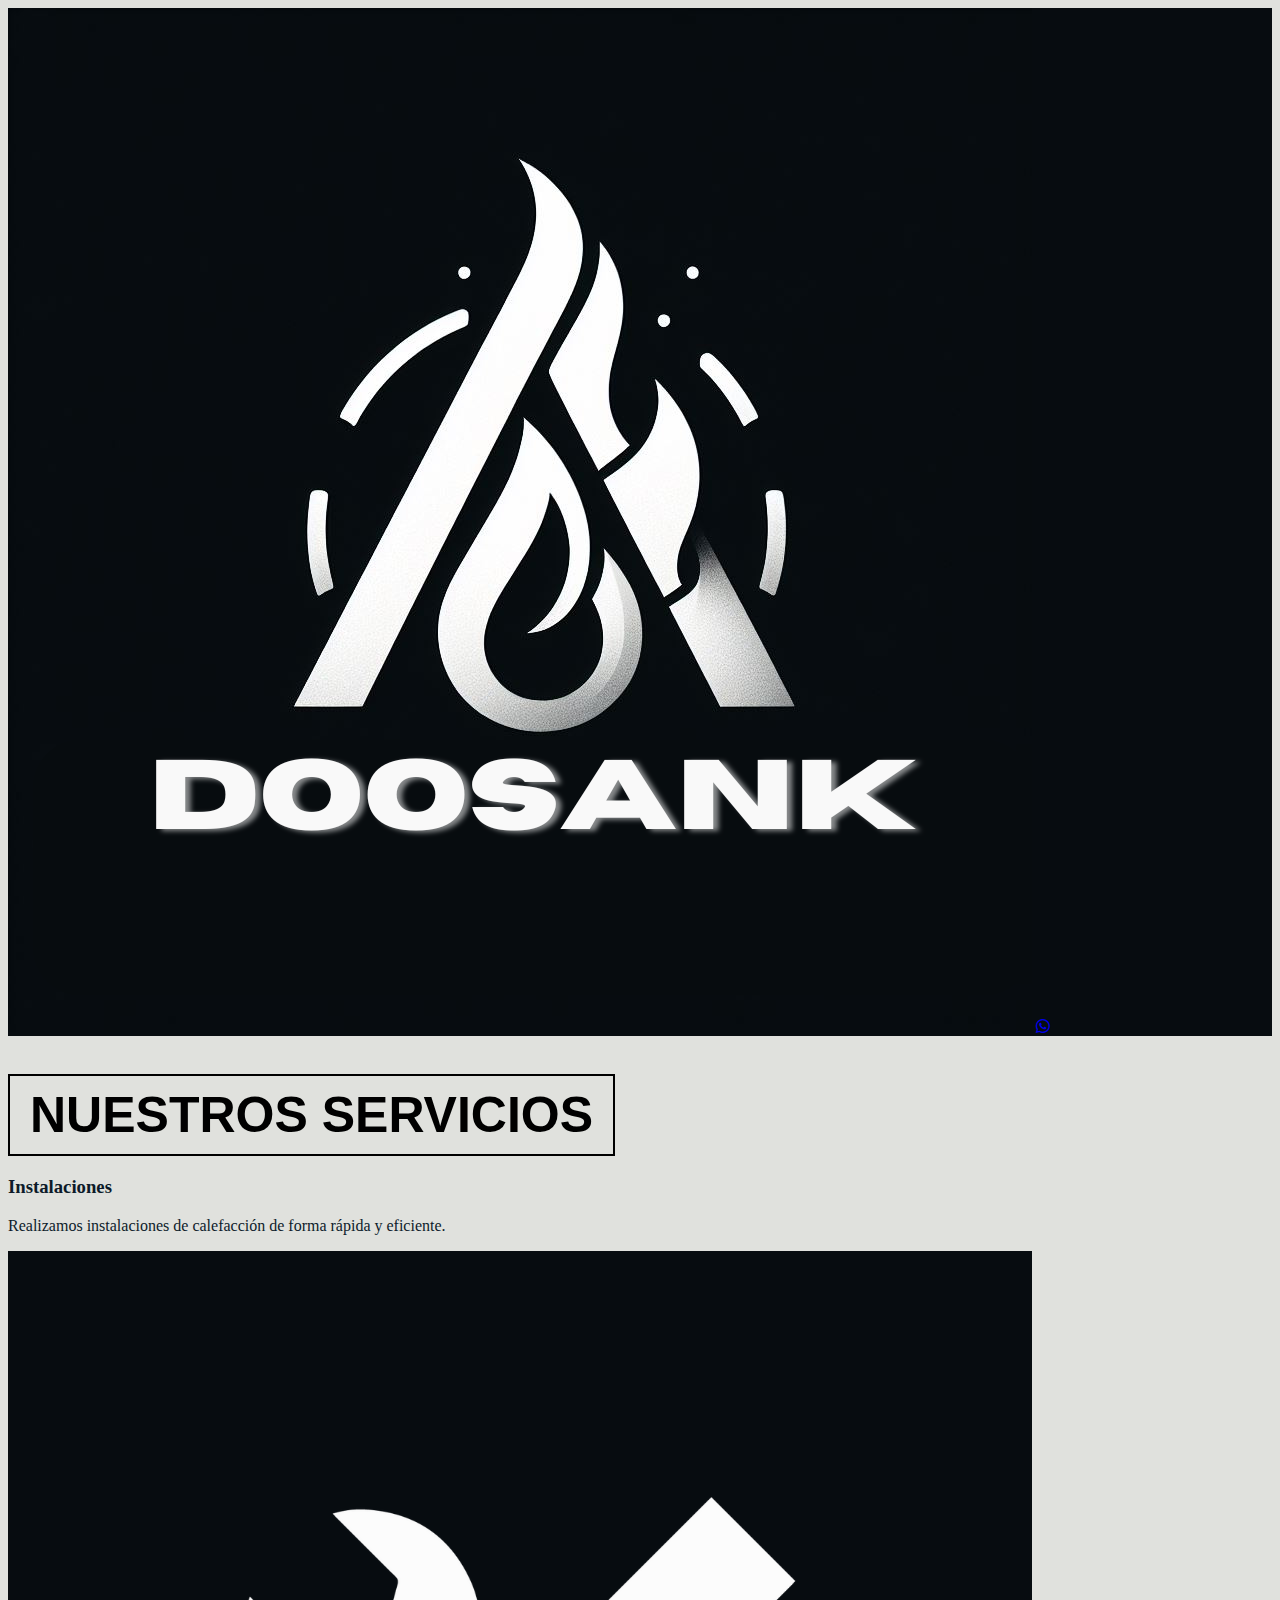
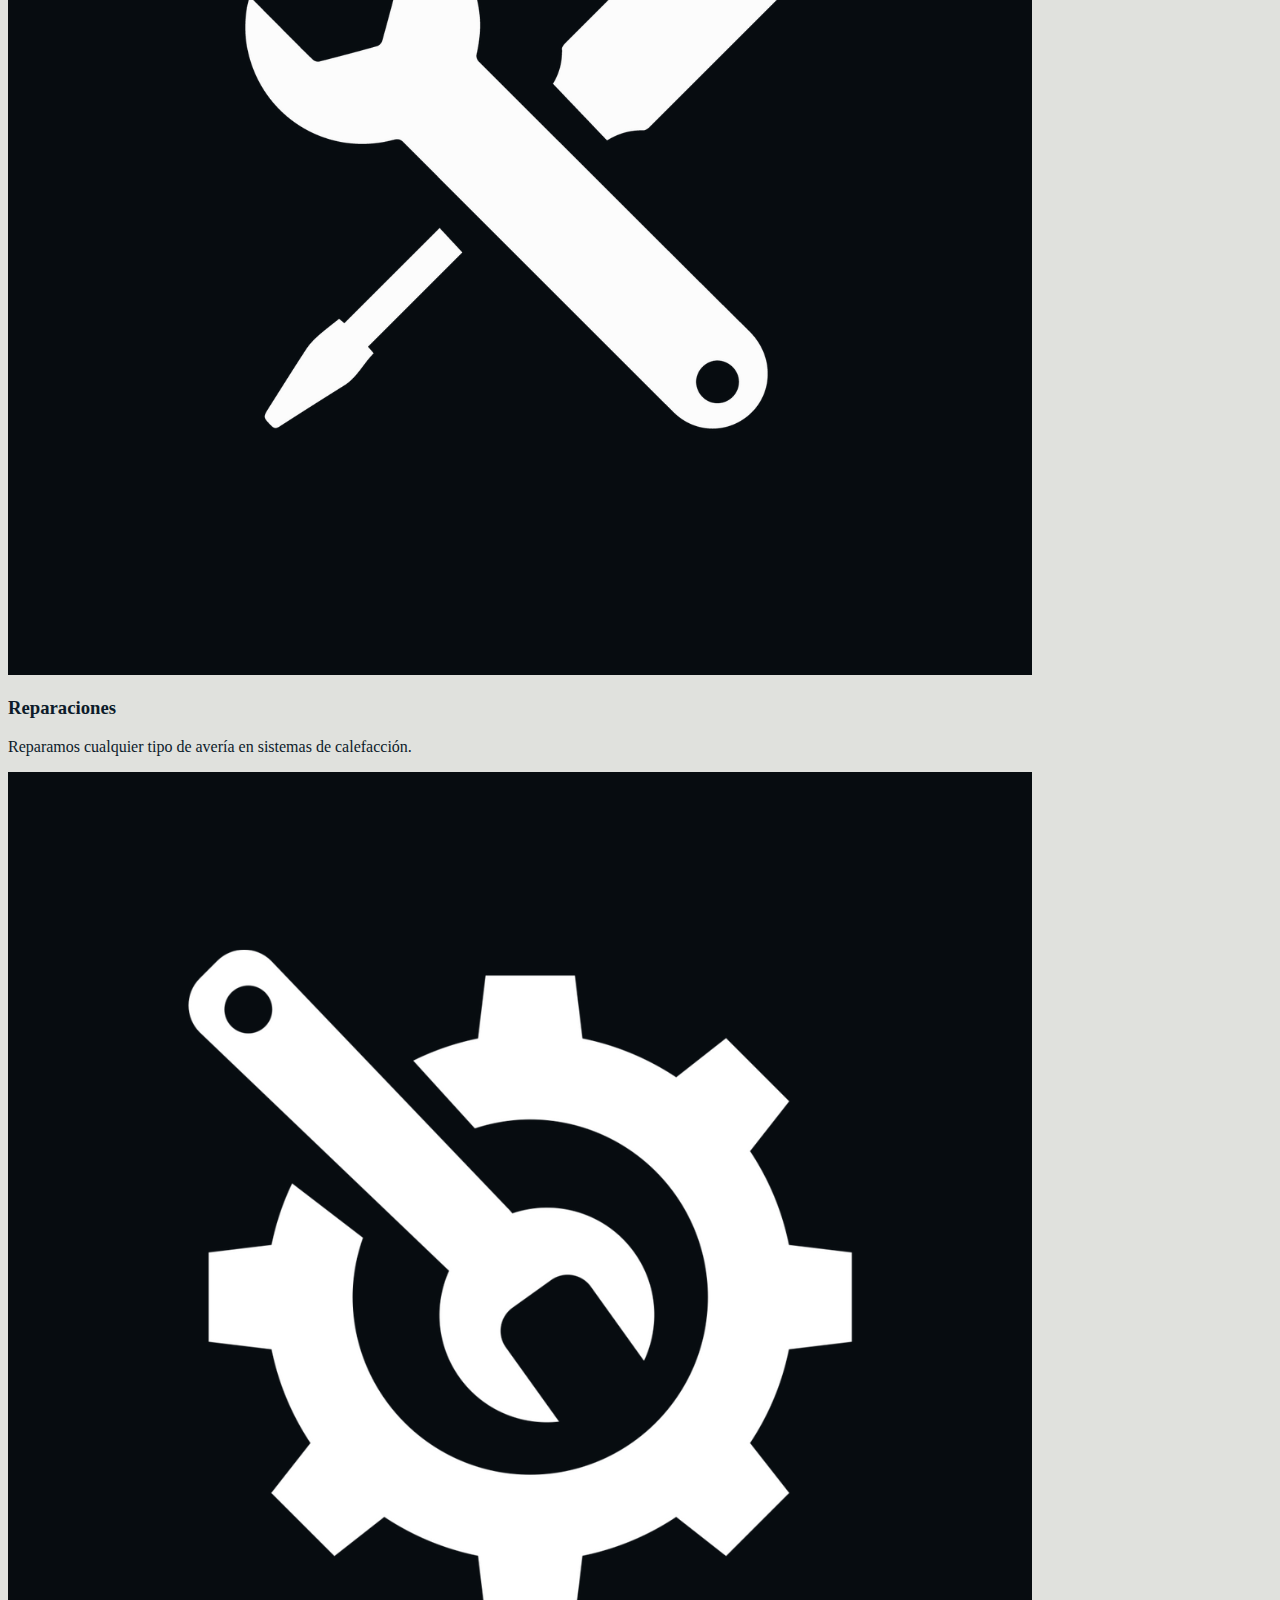
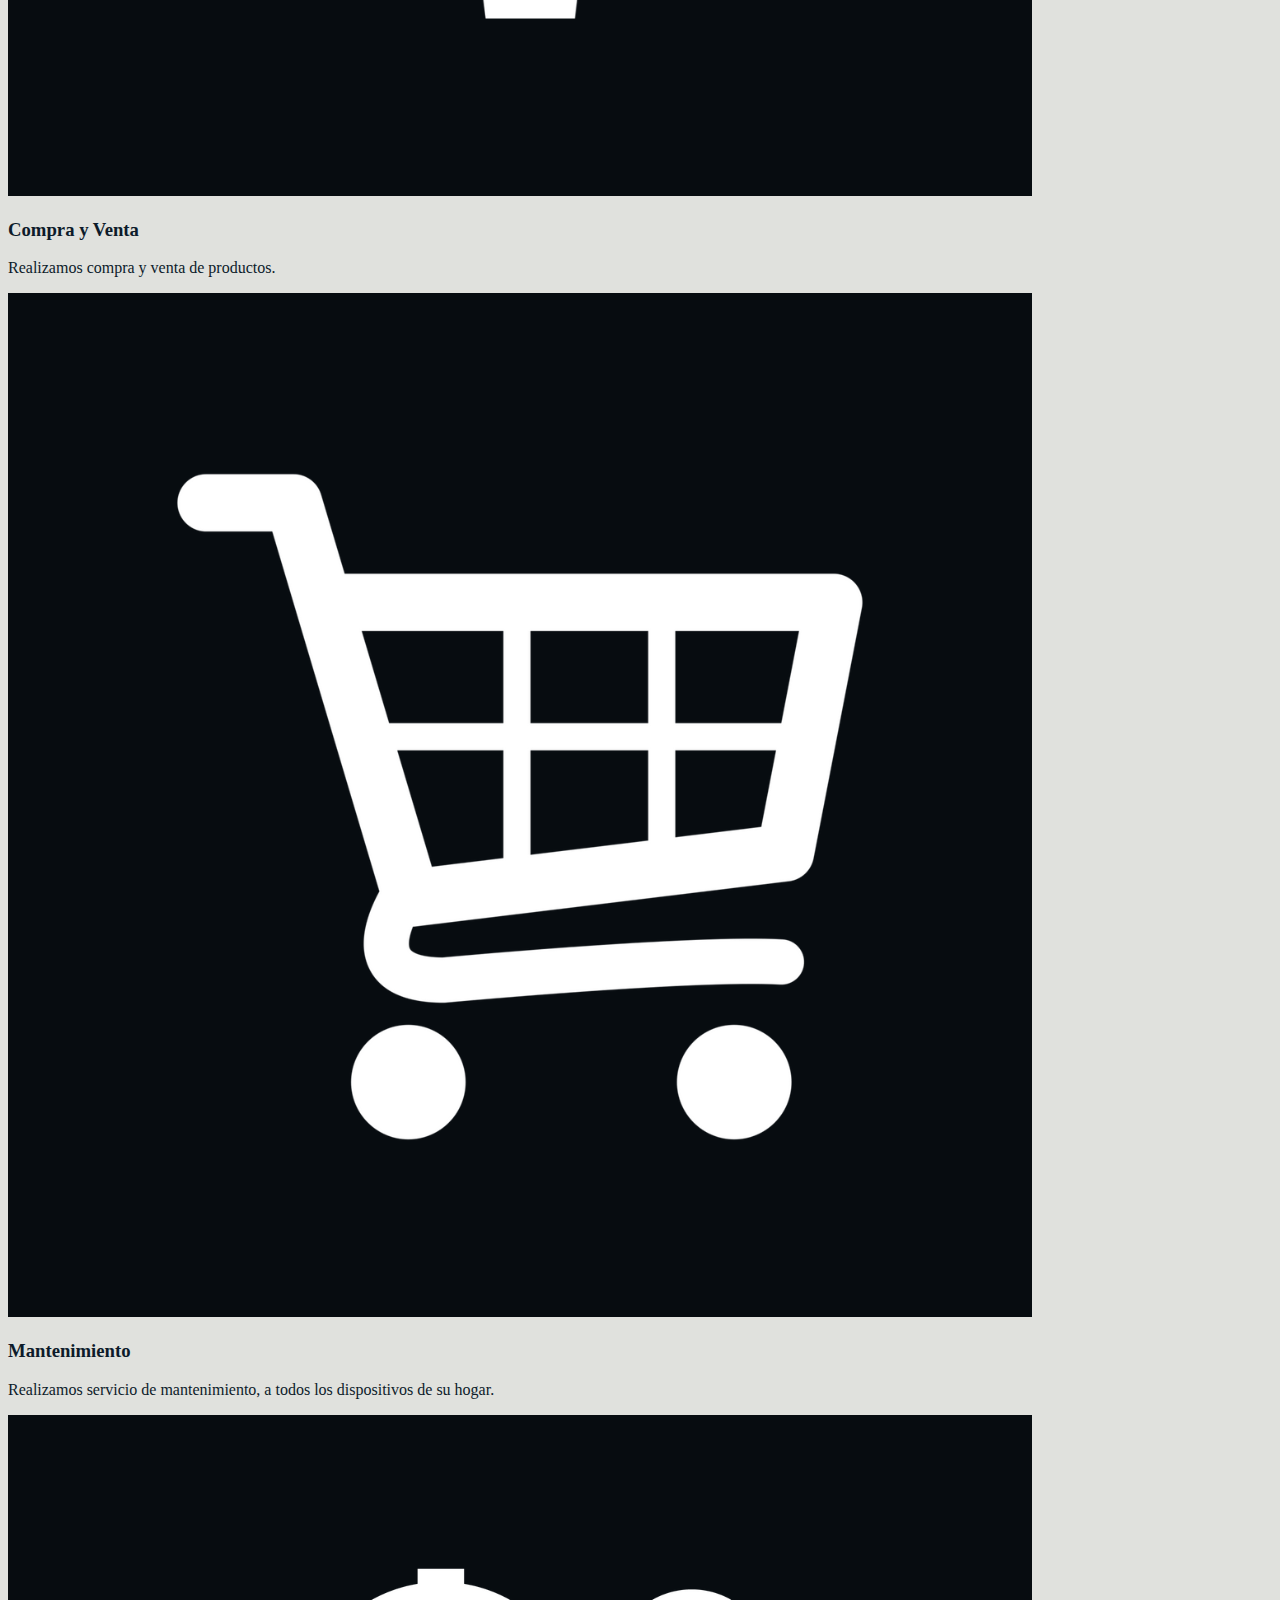
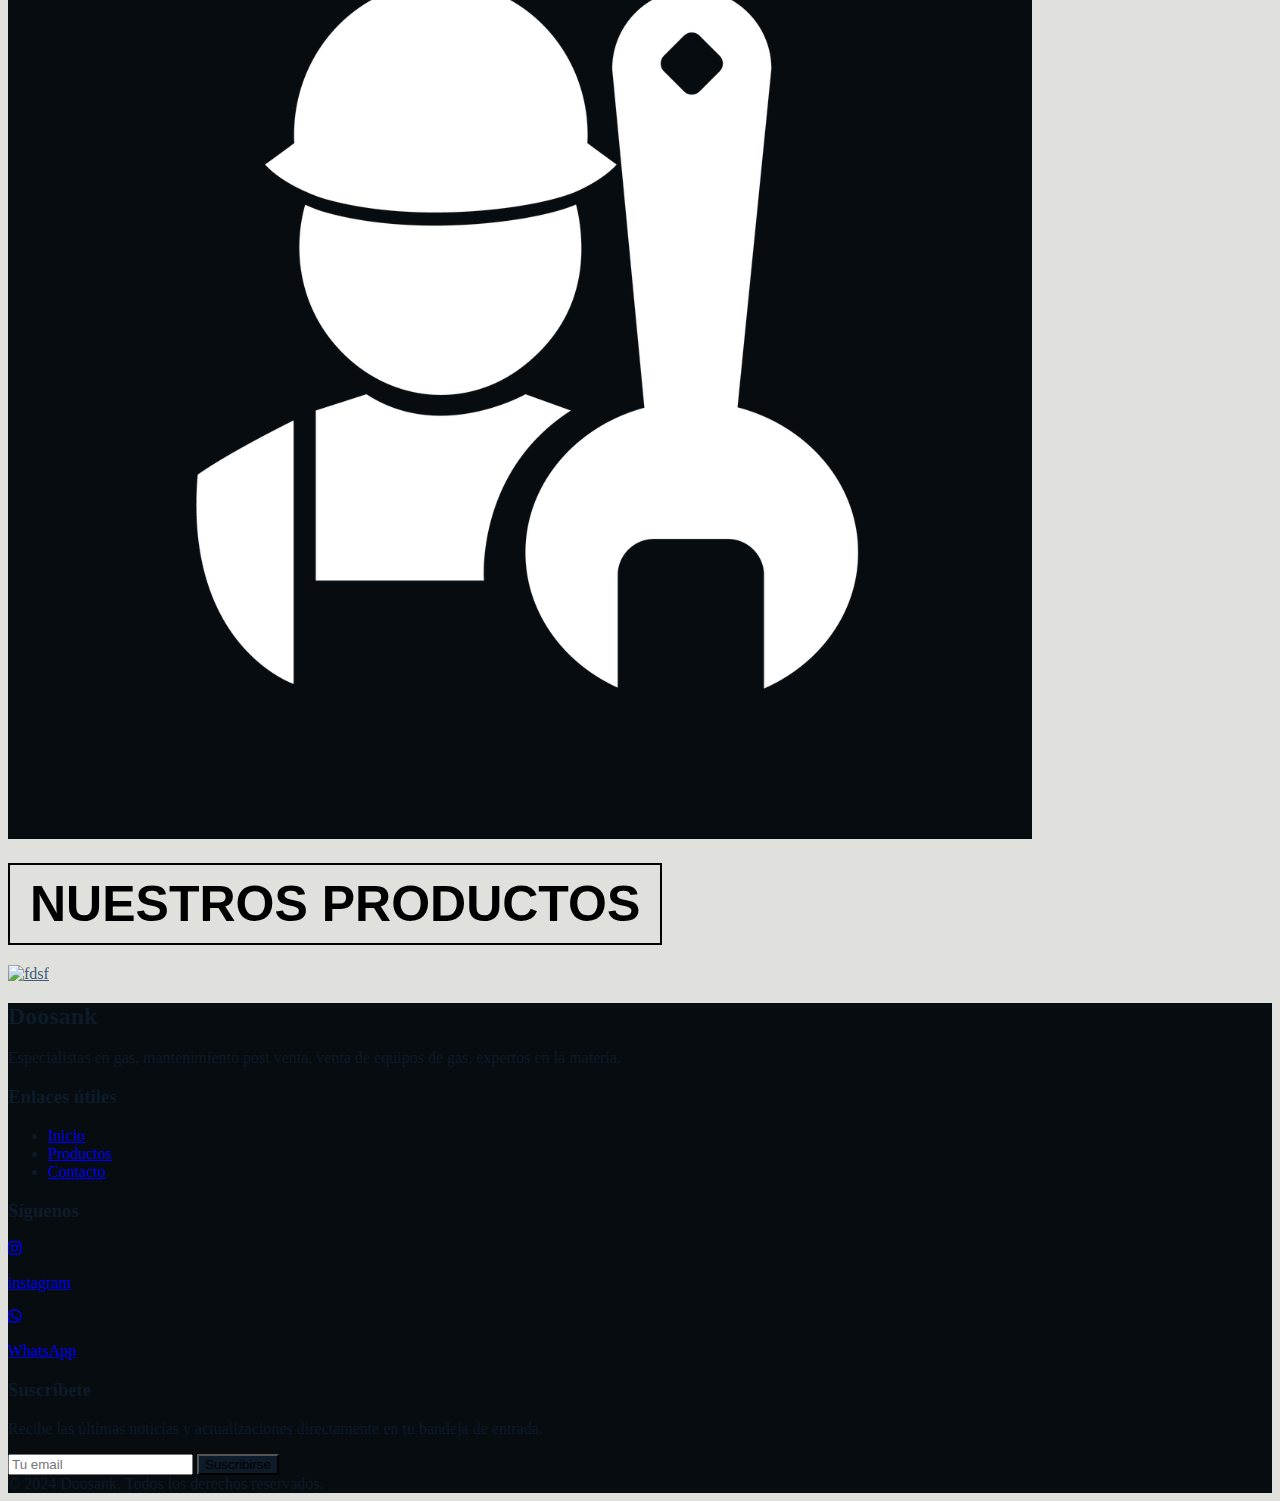
==== index.html @ a1157423 "fix the implementation." ====
<!DOCTYPE html>
<html lang="es">
<head>
    <meta charset="UTF-8">
    <meta name="viewport" content="width=device-width, initial-scale=1.0">
    <title>Doosank</title>
    <link href="https://cdn.jsdelivr.net/npm/tailwindcss@2.2.19/dist/tailwind.min.css" rel="stylesheet">
    <link rel="stylesheet" href="https://cdnjs.cloudflare.com/ajax/libs/animate.css/4.1.1/animate.min.css">
    <link rel="stylesheet" href="styles.css">
    <link rel="stylesheet" href="https://cdnjs.cloudflare.com/ajax/libs/font-awesome/6.0.0-beta3/css/all.min.css">
    <link rel="shortcut icon" href="./src/img/favicon-16x16.png" type="image/x-icon">
    <style>
        :root {
            --primary-color: #0D1B2A;
            --secondary-color: #1B263B;
            --accent-color: #415A77;
            --light-accent-color: #778DA9;
            --background-color: #E0E1DD;
        }

        .bg-primary { background-color: var(--primary-color); }
        .bg-secondary { background-color: var(--secondary-color); }
        .bg-accent { background-color: var(--accent-color); }
        .bg-light-accent { background-color: var(--light-accent-color); }
        .bg-background { background-color: var(--background-color); }
        .text-primary { color: var(--primary-color); }
        .text-secondary { color: var(--secondary-color); }
        .text-accent { color: var(--accent-color); }
        .text-light-accent { color: var(--light-accent-color); }
        .text-background { color: var(--background-color); }
        .bg-header { background-color: #070C10; }

        .card {
            transition: transform 0.3s ease;
        }

        .card:hover {
            transform: translateY(-5px);
        }

        .carousel-item {
            display: none;
        }

        .carousel-item.active {
            display: block;
        }

        .carousel-item img {
            width: 100%;
            height: auto;
            border-radius: 8px;
        }
    </style>
</head>
<body class="bg-background text-primary">
    
     <!-- Loader -->
     <div id="loader" class="fixed inset-0 bg-white flex items-center justify-center z-50">
        <div class="text-center animate-pulse">
            <img src="src/img/DOOSANK.png" alt="Doosank Logo" class="h-32 mx-auto">
            <div class="mt-4">
                <div class="w-16 h-16 border-4 border-t-4 border-primary rounded-full animate-spin"></div>
            </div>
        </div>
    </div>

    <header class="bg-header text-white py-4">
        <div class="container mx-auto flex justify-between items-center px-16">
            <img src="src/img/DOOSANK.png" alt="Doosank Logo" class="h-32">
            <!-- <a href="https://wa.me/1133349849?text=¡Hola! Me interesa el Producto 1" class="text-lg font-semibold hover:underline"><img src="./src/img/klipartz.com.png" class="h-12" alt="WhatsApp-icon"></a> -->
            <a href="https://wa.me/1133349849" class="text-gray-400 hover:text-gray-200 transition">
                <i class="fab fa-whatsapp text-6xl"></i> <!-- Se agrega text-2xl para aumentar el tamaño del ícono -->
            </a>
        </div>
    </header>

    <main class="container mx-auto py-8">
        
        <section class="card">
            <img src="./src/img/Doosank Servicios de venta.png" alt="" srcset="">
        </section>
        <section class="mb-8 text-center">
            <h2 class="text-3xl font-bold mb-4 mt-4"><button class="btn">
                Nuestros Servicios
              </button></h2>
            <div class="grid grid-cols-1 sm:grid-cols-4 gap-4">
                <div class="card bg-white p-4 rounded-lg shadow-md flex flex-col justify-between">
                    <div>
                        <h3 class="text-xl font-semibold mb-2">Instalaciones</h3>
                        <p class="text-gray-700">Realizamos instalaciones de calefacción de forma rápida y eficiente.</p>
                    </div>
                    <img src="./src/img/2.png" alt="Instalaciones" class="mt-4 rounded-lg h-48 sm:h-auto w-full object-cover">
                </div>
                <div class="card bg-white p-4 rounded-lg shadow-md flex flex-col justify-between">
                    <div>
                        <h3 class="text-xl font-semibold mb-2">Reparaciones</h3>
                        <p class="text-gray-700">Reparamos cualquier tipo de avería en sistemas de calefacción.</p>
                    </div>
                    <!-- Aquí puedes poner la imagen para Reparaciones -->
                    <img src="./src/img/3.png" alt="Reparaciones" class="mt-4 rounded-lg h-48 sm:h-auto w-full object-cover">
                </div>
                <div class="card bg-white p-4 rounded-lg shadow-md flex flex-col justify-between">
                    <div>
                        <h3 class="text-xl font-semibold mb-2">Compra y Venta</h3>
                        <p class="text-gray-700">Realizamos compra y venta de productos.</p>
                    </div>
                    <!-- Aquí puedes poner la imagen para Compra y Venta -->
                    <img src="./src/img/4.png" alt="Compra y Venta" class="mt-4 rounded-lg h-48 sm:h-auto w-full object-cover">
                </div>
                <div class="card bg-white p-4 rounded-lg shadow-md flex flex-col justify-between cardBoard">
                    <div class="cardBoard2">
                        <h3 class="text-xl font-semibold mb-2">Mantenimiento</h3>
                        <p class="text-gray-700">Realizamos servicio de mantenimiento, a todos los dispositivos de su hogar.</p>
                    </div>
                    <!-- Aquí puedes poner la imagen para Mantenimiento -->
                    <img src="./src/img/5.png" alt="Compra y Venta" class="mt-4 rounded-lg h-48 sm:h-auto w-full object-cover">
                </div>
                
            </div>
        </section>
        
        

        <section class="mb-8 text-center">
            <h2 class="text-5xl font-bold mb-4"><button class="btn">
                Nuestros Productos
              </button></h2>
              <div class="card">
                  <a href="productos.html" class="text-accent hover:underline"><img src="./src/img/doosank_venta.png" alt="fdsf" srcset=""></a>
              </div>
        </section>

       
    </main>

    <footer class="bg-header text-white py-8">
        <div class="container mx-auto px-4">
          <div class="flex flex-wrap justify-between">
            <!-- Logo y Descripción -->
            <div class="w-full md:w-1/4 mb-6 md:mb-0">
              <h2 class="text-2xl font-bold mb-4">Doosank</h2>
              <p class="text-gray-400">Especialistas en gas, mantenimiento post venta, venta de equipos de gas, expertos en la materia.</p>
            </div>
            
            <!-- Enlaces útiles -->
            <div class="w-full md:w-1/4 mb-6 md:mb-0">
              <h3 class="text-xl font-semibold mb-4">Enlaces útiles</h3>
              <ul class="space-y-2">
                <li><a href="index.html" class="text-gray-400 hover:text-gray-200 transition">Inicio</a></li>
                <li><a href="productos.html" class="text-gray-400 hover:text-gray-200 transition">Productos</a></li>
                <li><a href="https://wa.me/1133349849" class="text-gray-400 hover:text-gray-200 transition">Contacto</a></li>
              </ul>
            </div>
      
           <!-- Redes Sociales -->
            <div class="w-full md:w-1/4 mb-6 md:mb-0">
                <h3 class="text-xl font-semibold mb-4">Síguenos</h3>
                <div class="flex flex-col space-y-4">
                <a href="https://www.instagram.com" class="text-gray-400 hover:text-gray-200 transition">
                    <i class="fab fa-instagram text-2xl"></i><p>instagram</p> <!-- Se agrega text-2xl para aumentar el tamaño del ícono -->
                </a>
                <a href="https://wa.me/1133349849" class="text-gray-400 hover:text-gray-200 transition">
                    <i class="fab fa-whatsapp text-2xl"></i><p>WhatsApp</p> <!-- Se agrega text-2xl para aumentar el tamaño del ícono -->
                </a>
                </div>
            </div>

      
            <!-- Suscripción al boletín -->
            <div class="w-full md:w-1/4">
              <h3 class="text-xl font-semibold mb-4">Suscríbete</h3>
              <p class="text-gray-400 mb-4">Recibe las últimas noticias y actualizaciones directamente en tu bandeja de entrada.</p>
              <form action="#">
                <input type="email" placeholder="Tu email" class="w-full p-2 rounded mb-2 text-gray-800">
                <button type="submit" class="w-full bg-primary text-white p-2 rounded hover:bg-primary-dark transition">Suscribirse</button>
              </form>
            </div>
          </div>
      
          <!-- Derechos de autor -->
          <div class="text-center text-gray-500 mt-8">
            &copy; 2024 Doosank. Todos los derechos reservados.
          </div>
        </div>
      </footer>

    <script>
        document.addEventListener('DOMContentLoaded', function() {
        const loader = document.getElementById('loader');
        
        // Hide loader after page load
        window.addEventListener('load', function() {
            loader.style.opacity = '0';
            loader.style.transition = 'opacity 0.5s ease';
            setTimeout(() => {
                loader.style.display = 'none';
            }, 500); // match the transition duration
        });

        // Show loader on link clicks
        document.querySelectorAll('a').forEach(anchor => {
            anchor.addEventListener('click', function(event) {
                loader.style.display = 'flex';
                loader.style.opacity = '1';
                });
            });
        });
    </script>
</body>
</html>
---- styles.css ----
.btn {
    color: rgb(0, 0, 0);
    text-transform: uppercase;
    text-decoration: none;
    border: 2px solid rgb(0, 0, 0);
    padding: 10px 20px;
    font-size: 50px;
    font-weight: bold;
    background: transparent;
    position: relative;
    transition: all 1s;
    overflow: hidden;
  }
  
  .btn:hover {
    color: white;
  }
  
  .btn::before {
    content: '';
    position: absolute;
    height: 100%;
    width: 0%;
    top: 0;
    left: -40px;
    transform: skewX(45deg);
    background-color: rgb(0, 0, 0);
    z-index: -1;
    transition: all 1s;
  }
  
  .btn:hover::before {
    width: 160%;
  }


  /* before adding the img to the div with the 
"card-img" class, remove css styles 
.card-img .img::before and .card-img .img::after,
then set the desired styles for .card-img. */
.card3 {
    --font-color: #fefefe;
    --font-color-sub: #7e7e7e;
    --bg-color: #111;
    --main-color: #fefefe;
    --main-focus: #2d8cf0;
    width: 230px;
    height: 300px;
    background: var(--bg-color);
    border: 2px solid var(--main-color);
    box-shadow: 4px 4px var(--main-color);
    border-radius: 5px;
    display: flex;
    flex-direction: column;
    justify-content: flex-start;
    padding: 20px;
    gap: 10px;
    font-family: system-ui, -apple-system, BlinkMacSystemFont, 'Segoe UI', Roboto, Oxygen, Ubuntu, Cantarell, 'Open Sans', 'Helvetica Neue', sans-serif;
  }
  
  .card3:last-child {
    justify-content: flex-end;
  }
  
  .card3-img {
      /* clear and add new css */
    transition: all 0.5s;
    display: flex;
    justify-content: center;
  }
  
  .card3-img .img {
   /* delete */
    transform: scale(1);
    position: relative;
    box-sizing: border-box;
    width: 100px;
    height: 100px;
    border-top-left-radius: 80px 50px;
    border-top-right-radius: 80px 50px;
    border: 2px solid black;
    background-color: #228b22;
    background-image: linear-gradient(to top,transparent 10px,rgba(0,0,0,0.3) 10px,rgba(0,0,0,0.3) 13px,transparent 13px);
  }
  
  .card3-img .img::before {
   /* delete */
    content: '';
    position: absolute;
    width: 65px;
    height: 110px;
    margin-left: -32.5px;
    left: 50%;
    bottom: -4px;
    background-repeat: no-repeat;
    background-image: radial-gradient(ellipse at center,rgba(0,0,0,0.7) 30%,transparent 30%),linear-gradient(to top,transparent 17px,rgba(0,0,0,0.3) 17px,rgba(0,0,0,0.3) 20px,transparent 20px),linear-gradient(to right,black 2px,transparent 2px),linear-gradient(to left,black 2px,transparent 2px),linear-gradient(to top,black 2px,#228b22 2px);
    background-size: 60% 10%,100% 100%,100% 65%,100% 65%,100% 50%;
    background-position: center 3px,center bottom,center bottom,center bottom,center bottom;
    border-radius: 0 0 4px 4px;
    z-index: 2;
  }
  
  .card3-img .img::after {
   /* delete */
    content: '';
    position: absolute;
    box-sizing: border-box;
    width: 28px;
    height: 28px;
    margin-left: -14px;
    left: 50%;
    top: -13px;
    background-repeat: no-repeat;
    background-image: linear-gradient(80deg,#ffc0cb 45%,transparent 45%),linear-gradient(-175deg,#ffc0cb 45%,transparent 45%),linear-gradient(80deg,rgba(0,0,0,0.2) 51%,rgba(0,0,0,0) 51%),linear-gradient(-175deg,rgba(0,0,0,0.2) 51%,rgba(0,0,0,0) 51%),radial-gradient(circle at center,#ffa6b6 45%,rgba(0,0,0,0.2) 45%,rgba(0,0,0,0.2) 52%,rgba(0,0,0,0) 52%),linear-gradient(45deg,rgba(0,0,0,0) 48%,rgba(0,0,0,0.2) 48%,rgba(0,0,0,0.2) 52%,rgba(0,0,0,0) 52%),linear-gradient(65deg,rgba(0,0,0,0) 48%,rgba(0,0,0,0.2) 48%,rgba(0,0,0,0.2) 52%,rgba(0,0,0,0) 52%),linear-gradient(22deg,rgba(0,0,0,0) 48%,rgba(0,0,0,0.2) 48%,rgba(0,0,0,0.2) 54%,rgba(0,0,0,0) 54%);
    background-size: 100% 100%,100% 100%,100% 100%,100% 100%,100% 100%,100% 75%,100% 95%,100% 60%;
    background-position: center center;
    border-top-left-radius: 120px;
    border-top-right-radius: 10px;
    border-bottom-left-radius: 10px;
    border-bottom-right-radius: 70px;
    border-top: 2px solid black;
    border-left: 2px solid black;
    transform: rotate(45deg);
    z-index: 1;
  }
  
  .card3-title {
    font-size: 20px;
    font-weight: 500;
    text-align: center;
    color: var(--font-color);
  }
  
  .card3-subtitle {
    font-size: 14px;
    font-weight: 400;
    color: var(--font-color-sub);
  }
  
  .card3-divider {
    width: 100%;
    border: 1px solid var(--main-color);
    border-radius: 50px;
  }
  
  .card3-footer {
    display: flex;
    flex-direction: row;
    justify-content: space-between;
    align-items: center;
  }
  
  .card3-price {
    font-size: 20px;
    font-weight: 500;
    color: var(--font-color);
  }
  
  .card3-price span {
    font-size: 20px;
    font-weight: 500;
    color: var(--font-color-sub);
  }
  
  .card3-btn {
    height: 35px;
    background: var(--bg-color);
    border: 2px solid var(--main-color);
    border-radius: 5px;
    padding: 0 15px;
    transition: all 0.3s;
  }
  
  .card3-btn svg {
    width: 100%;
    height: 100%;
    fill: var(--main-color);
    transition: all 0.3s;
  }
  
  .card3-img:hover {
    transform: translateY(-3px);
  }
  
  .card3-btn:hover {
    border: 2px solid var(--main-focus);
  }
  
  .card3-btn:hover svg {
    fill: var(--main-focus);
  }
  
  .card3-btn:active {
    transform: translateY(3px);
  }
  

  @keyframes spin {
      0% { transform: rotate(0deg); }
      100% { transform: rotate(360deg); }
  }

  .animate-spin {
      animation: spin 1s linear infinite;
  }

  .animate-pulse {
      animation: pulse 1s infinite;
  }

  @keyframes pulse {
      0%, 100% { opacity: 1; }
      50% { opacity: 0.5; }
  }
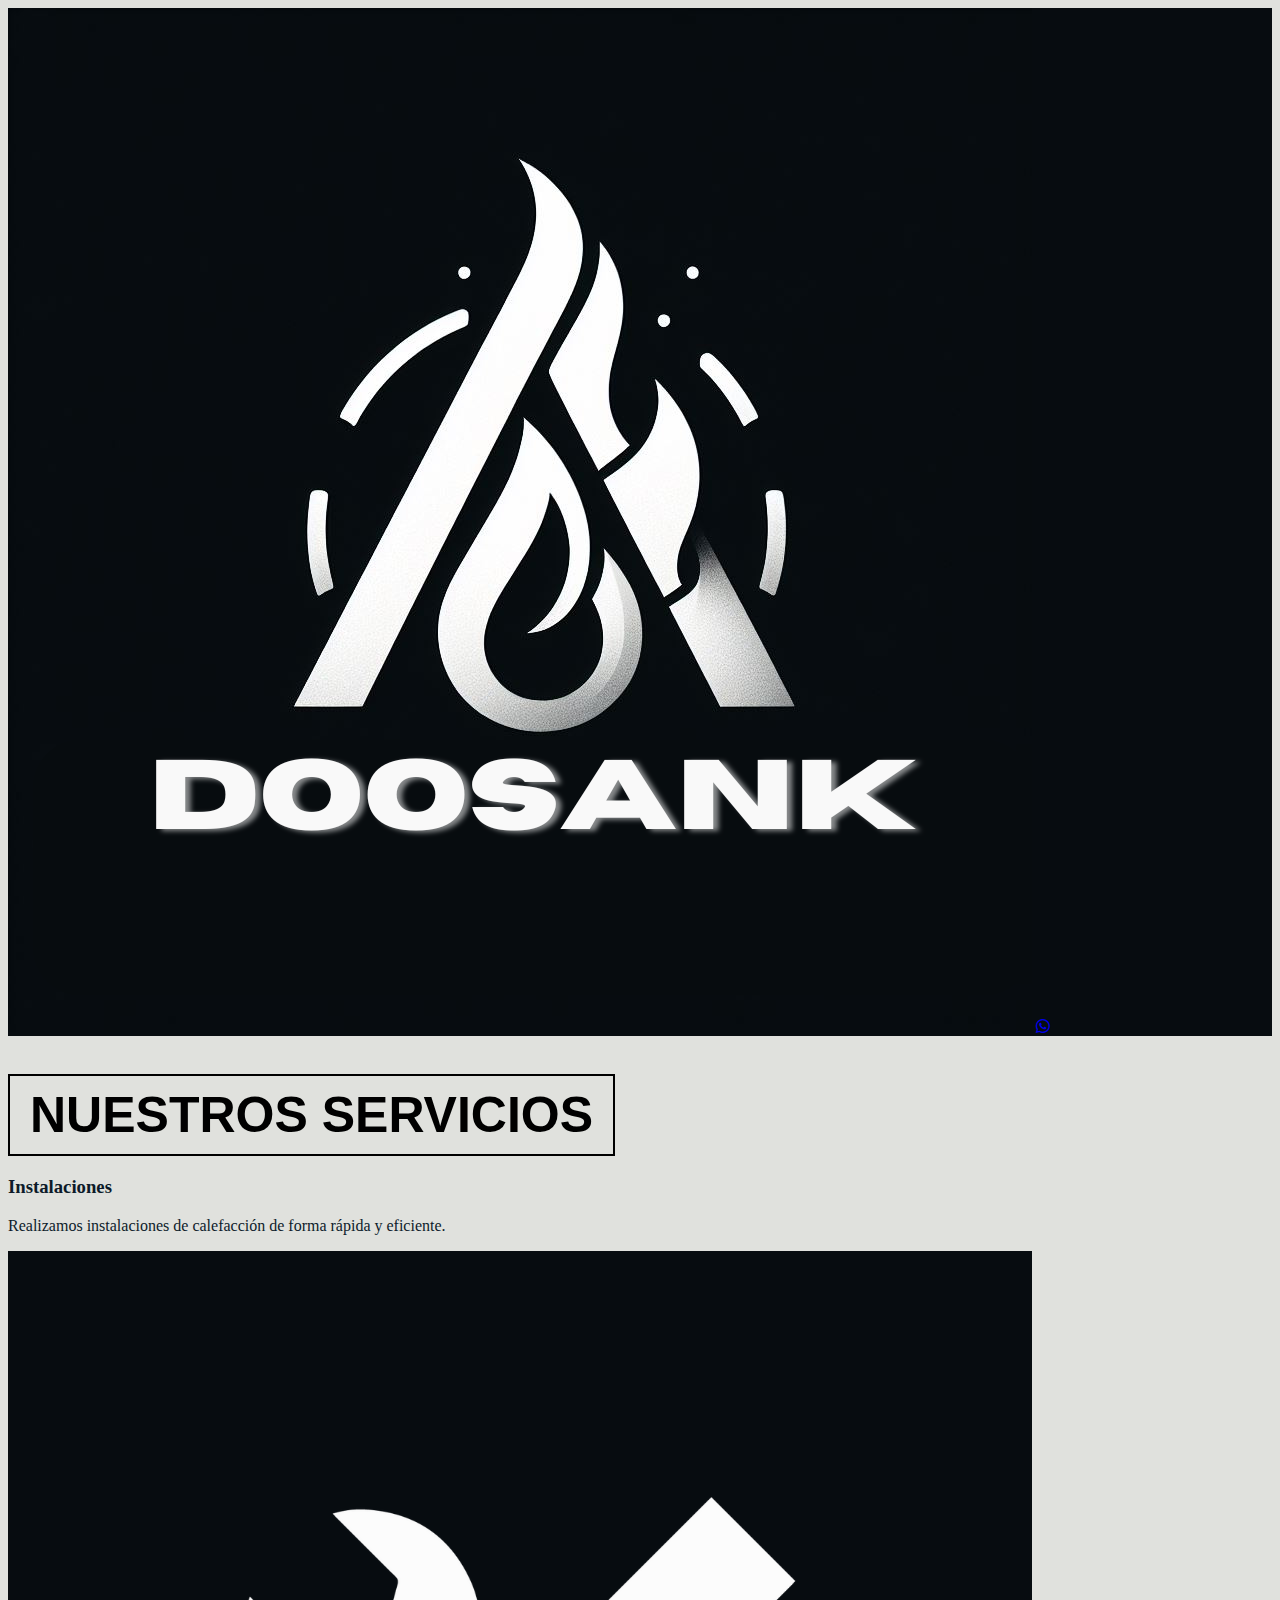
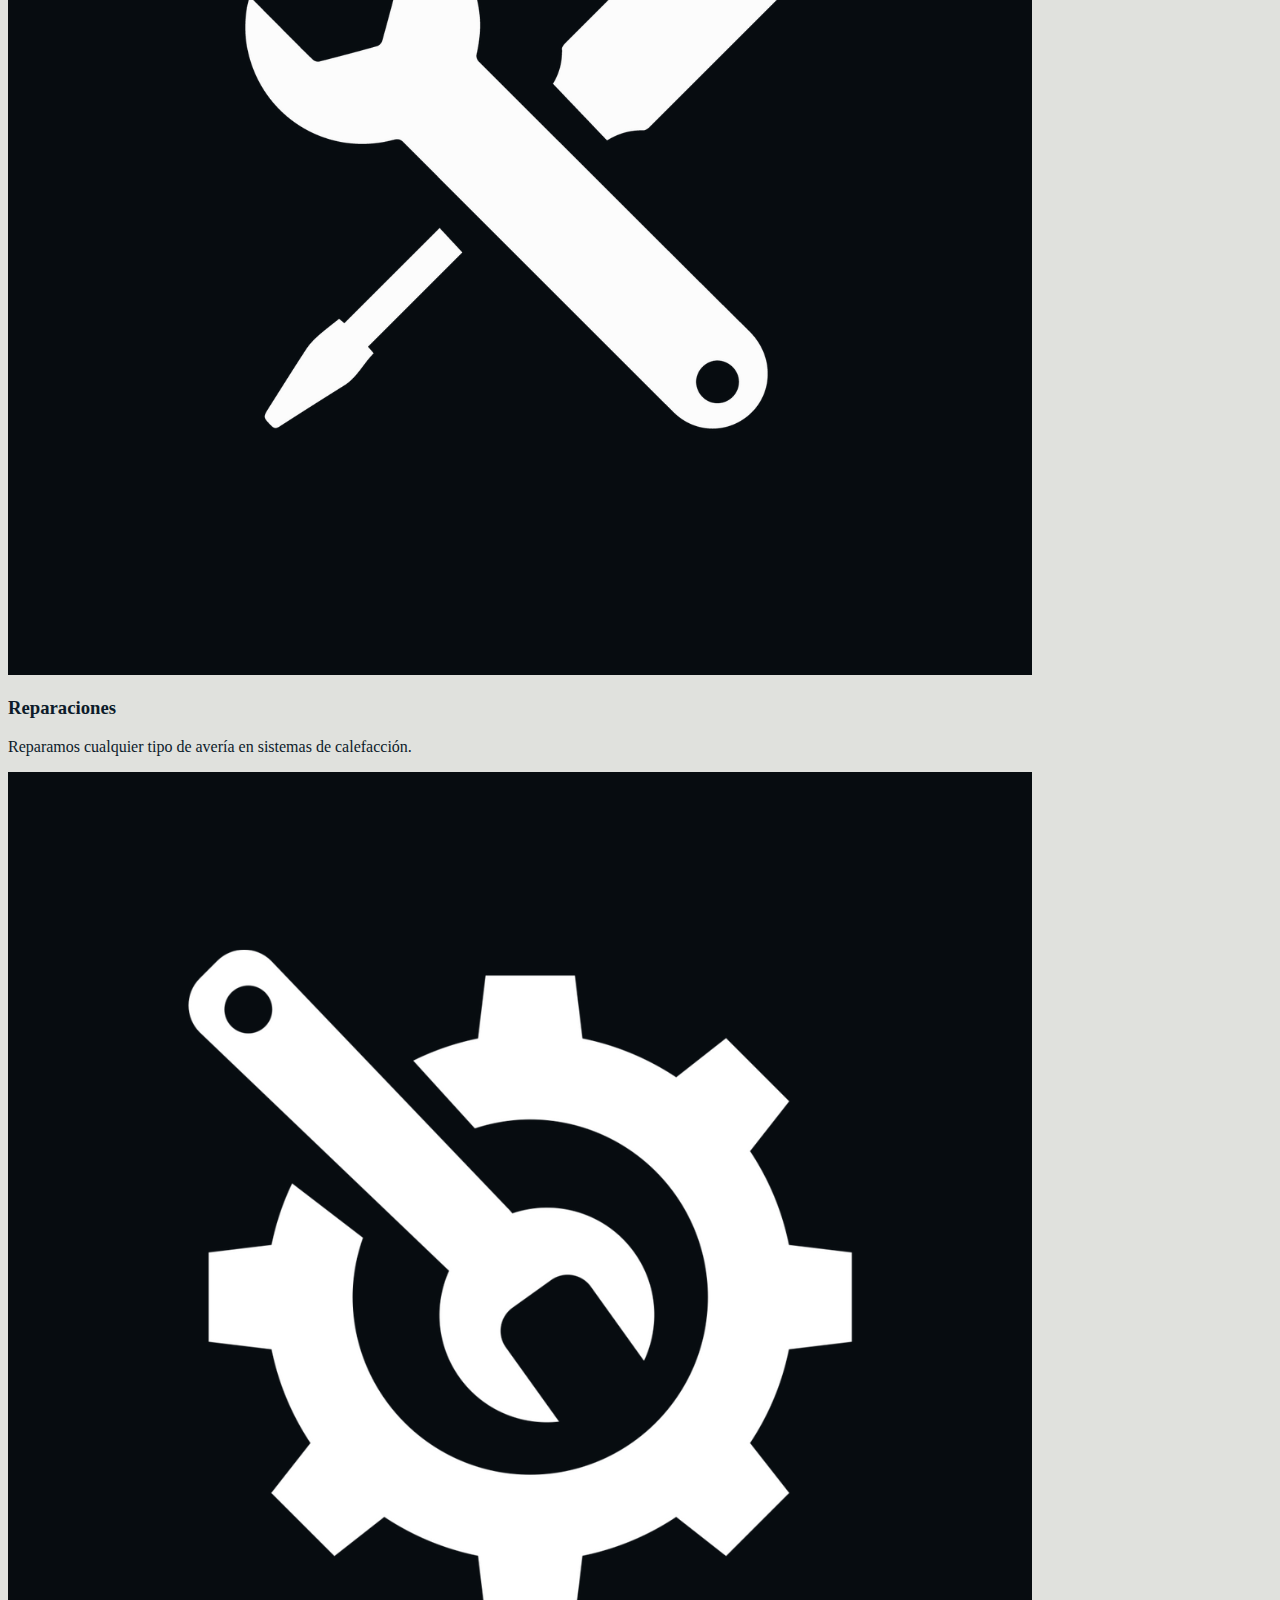
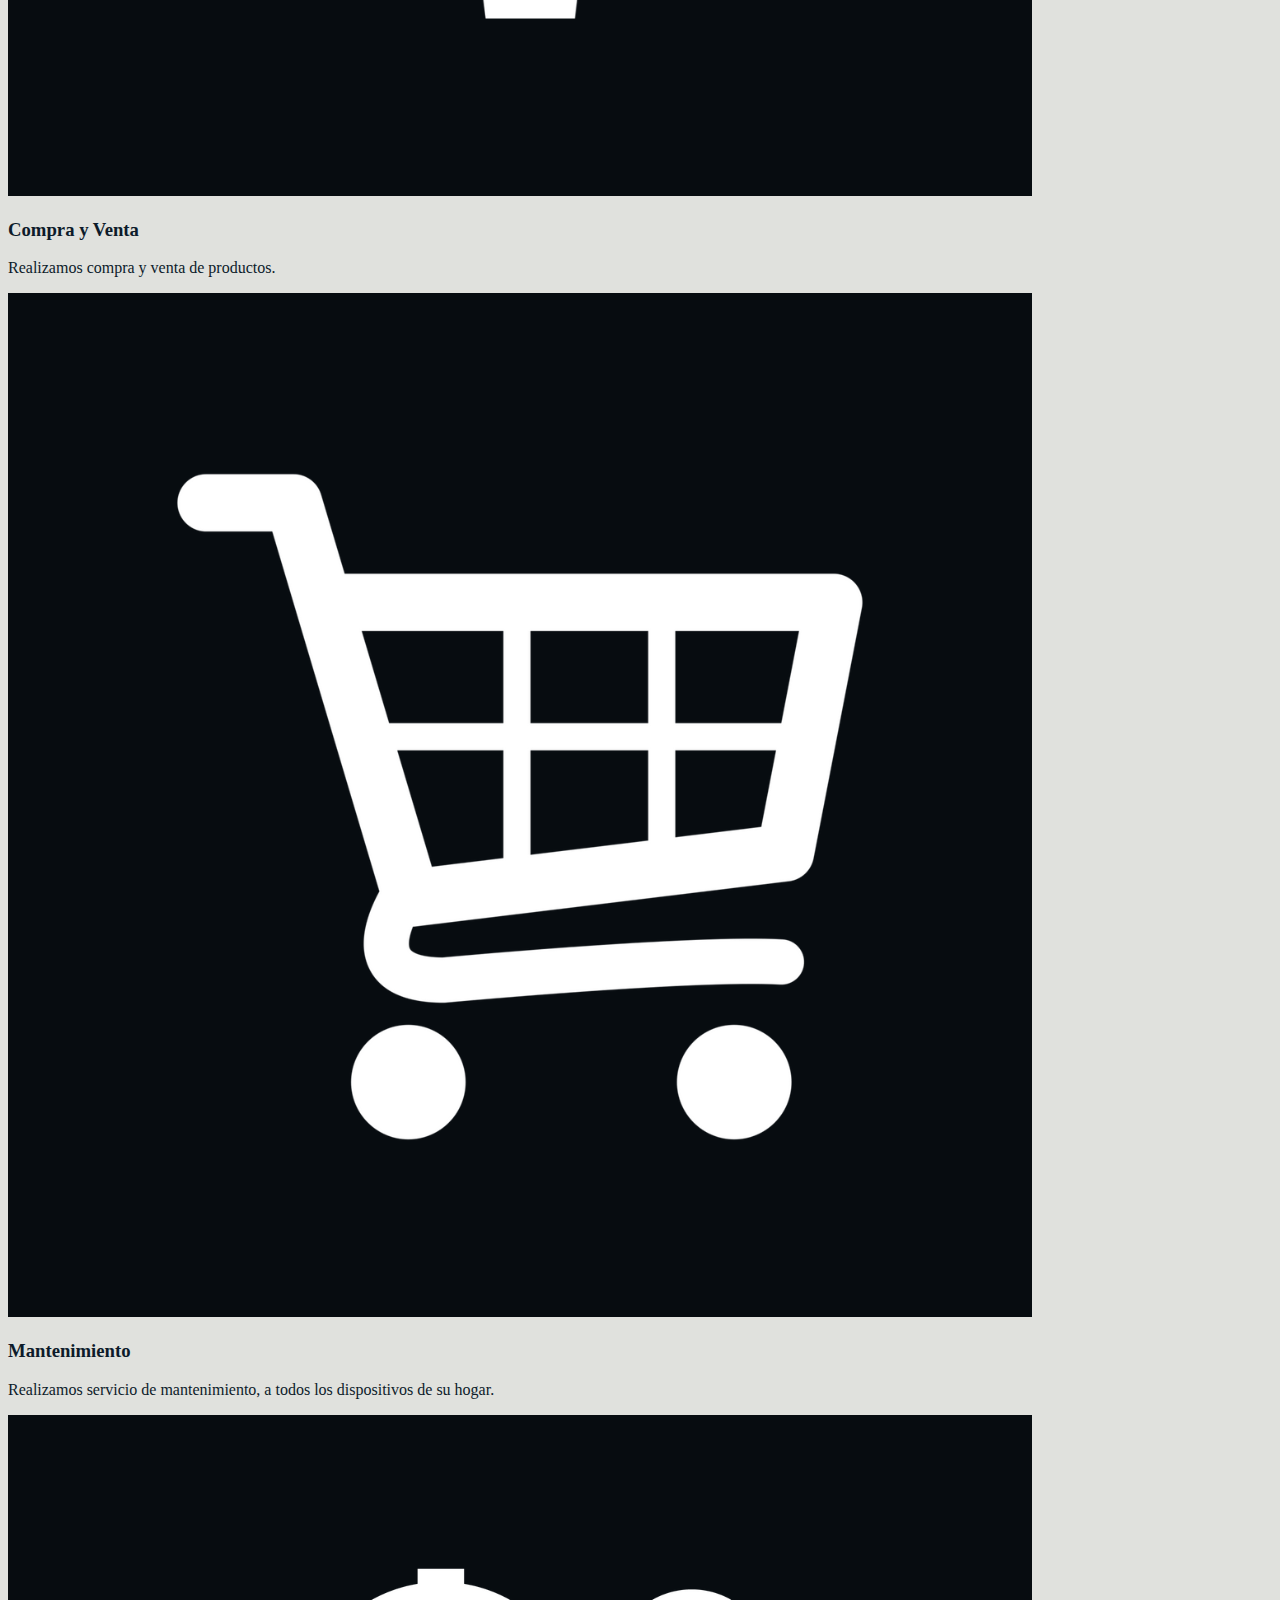
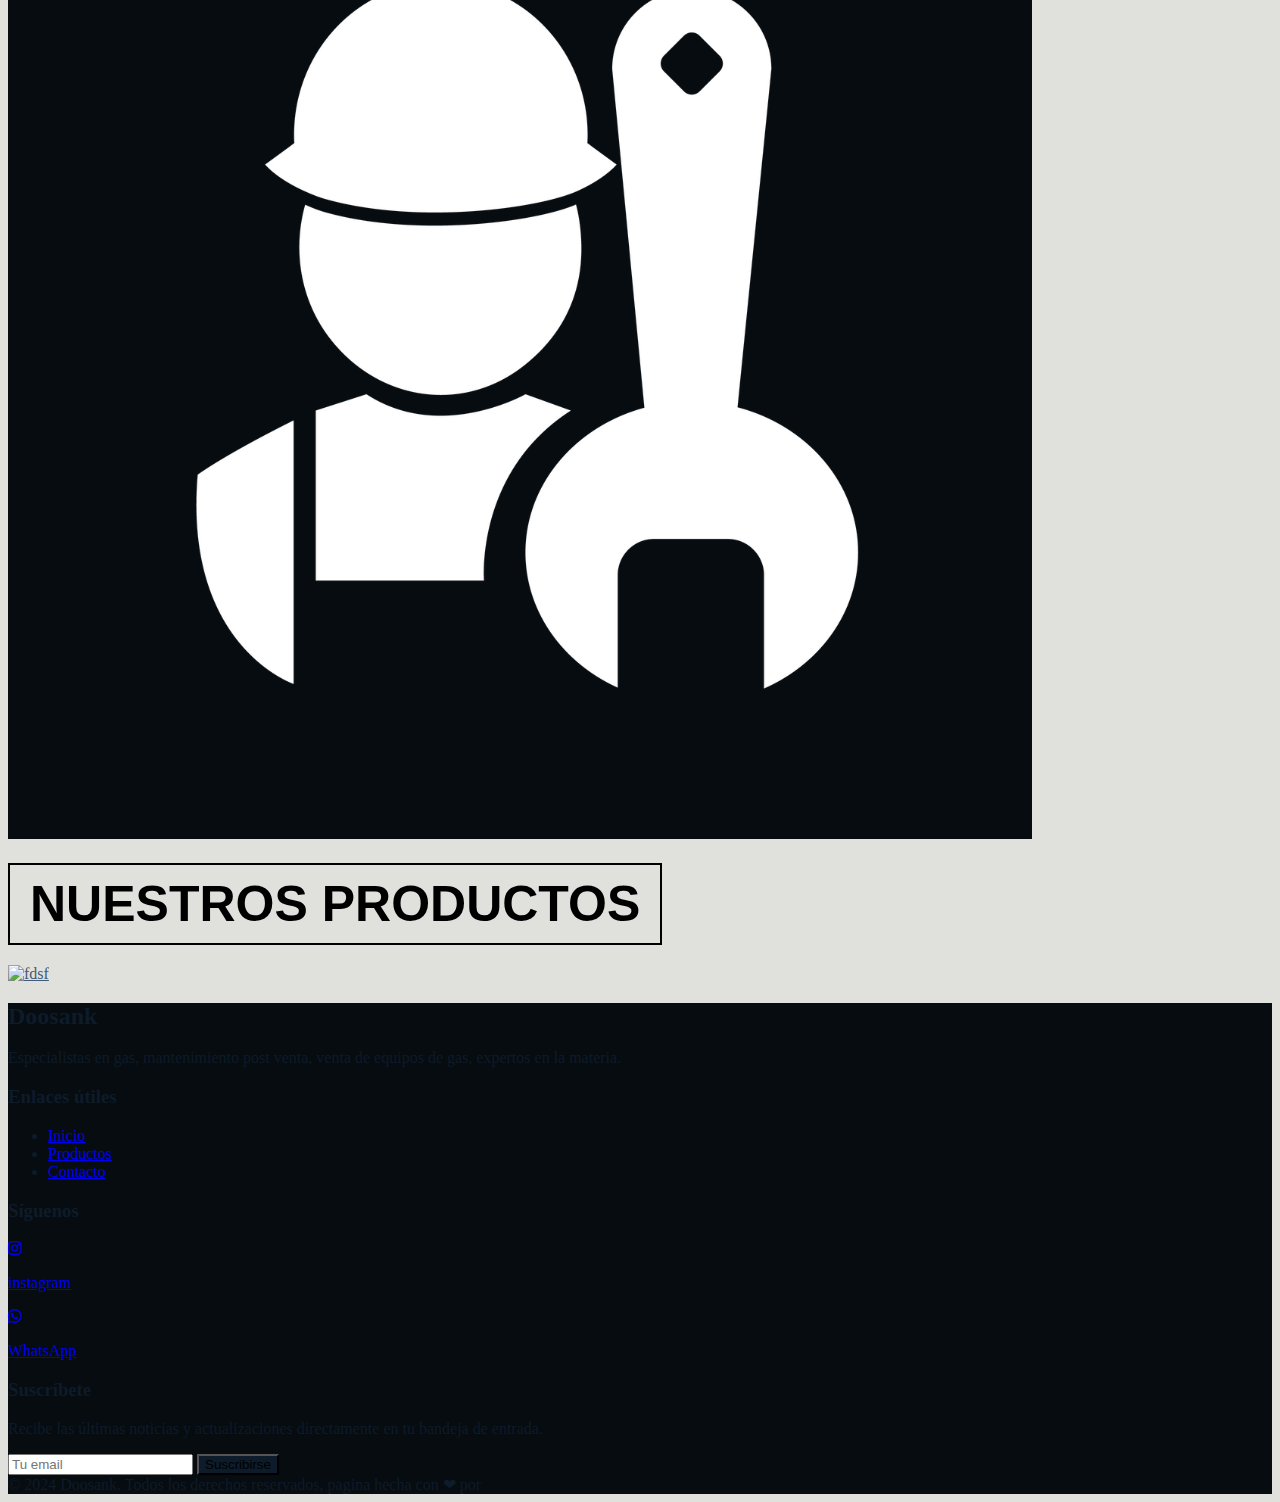
==== commit 024bf08f: "Update index.html" ====
--- a/index.html
+++ b/index.html
@@ -180,7 +180,7 @@
       
           <!-- Derechos de autor -->
           <div class="text-center text-gray-500 mt-8">
-            &copy; 2024 Doosank. Todos los derechos reservados.
+            &copy; 2024 Doosank. Todos los derechos reservados, pagina hecha con ❤ por <a href="https://www.linkedin.com/in/thom%C3%A1s-casco-43b4491a3/" class="text-blue-400 hover:text-blue-200 transition"></a>
           </div>
         </div>
       </footer>
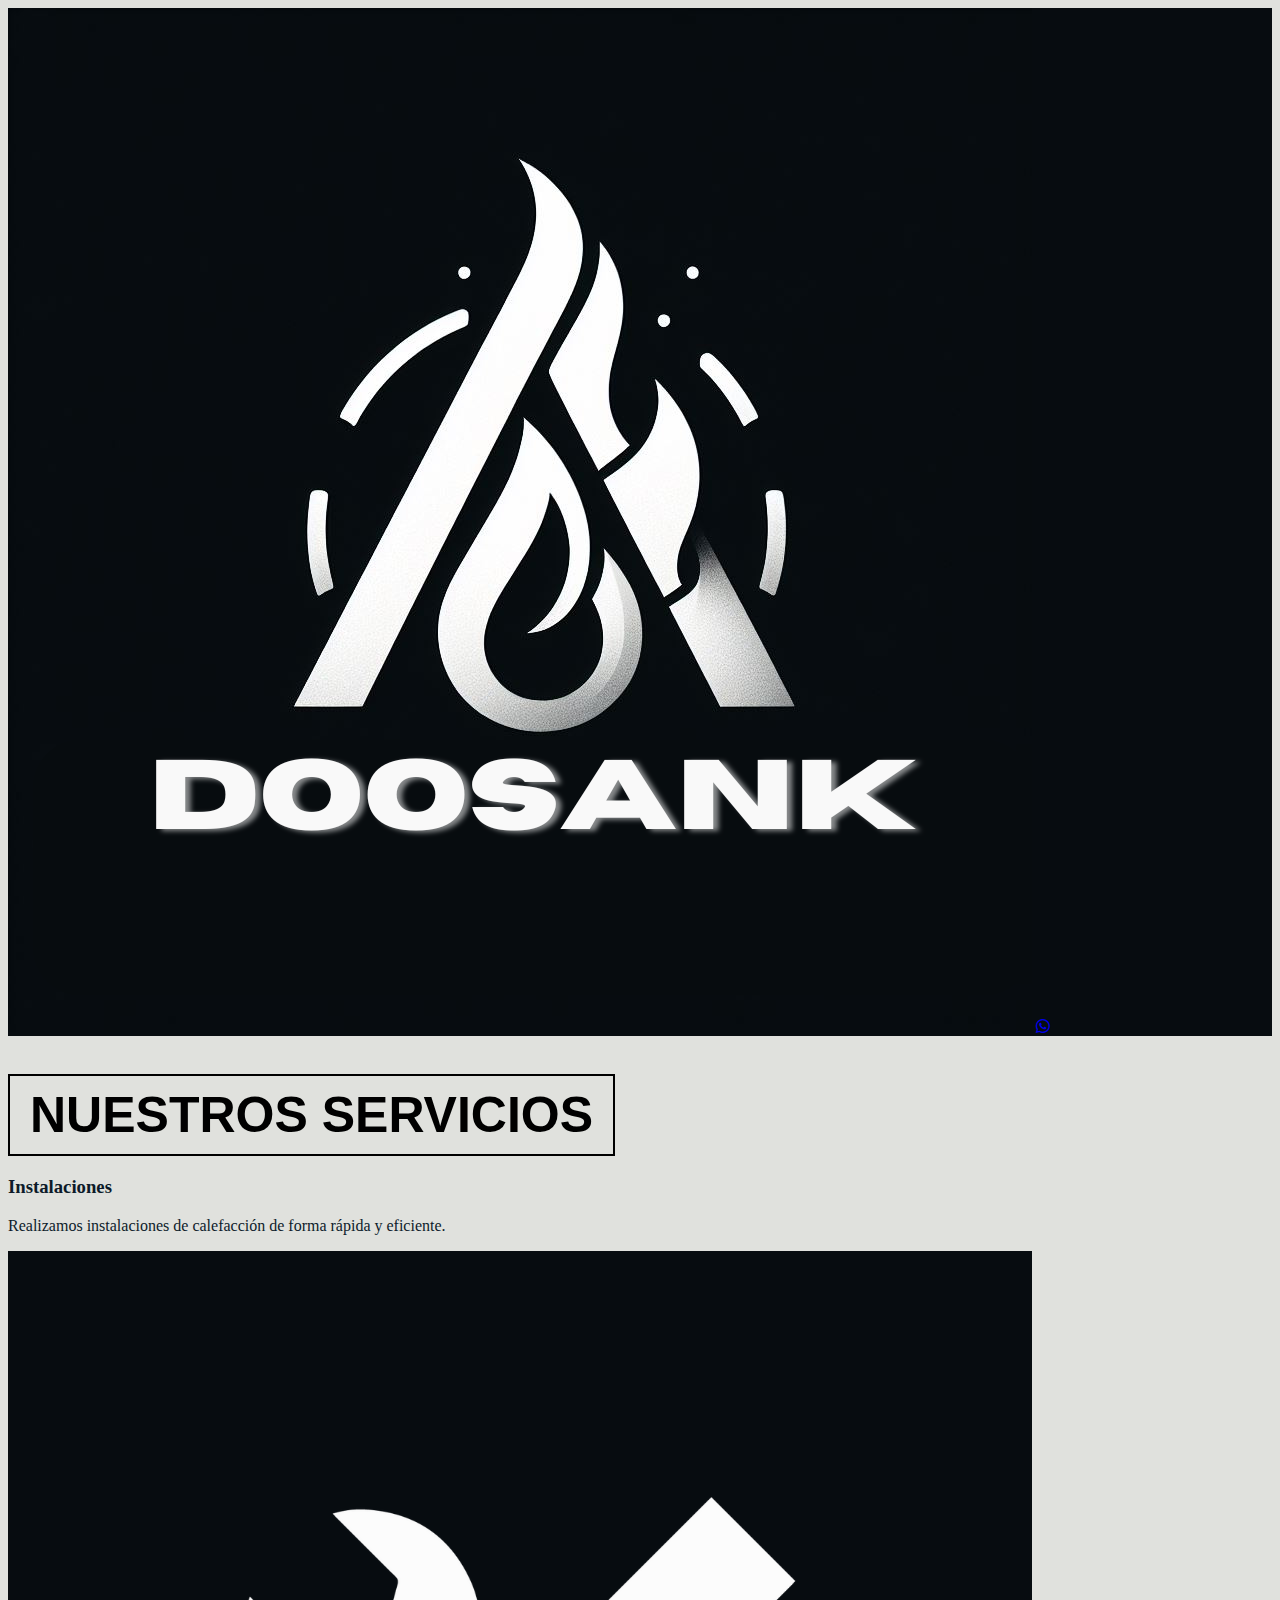
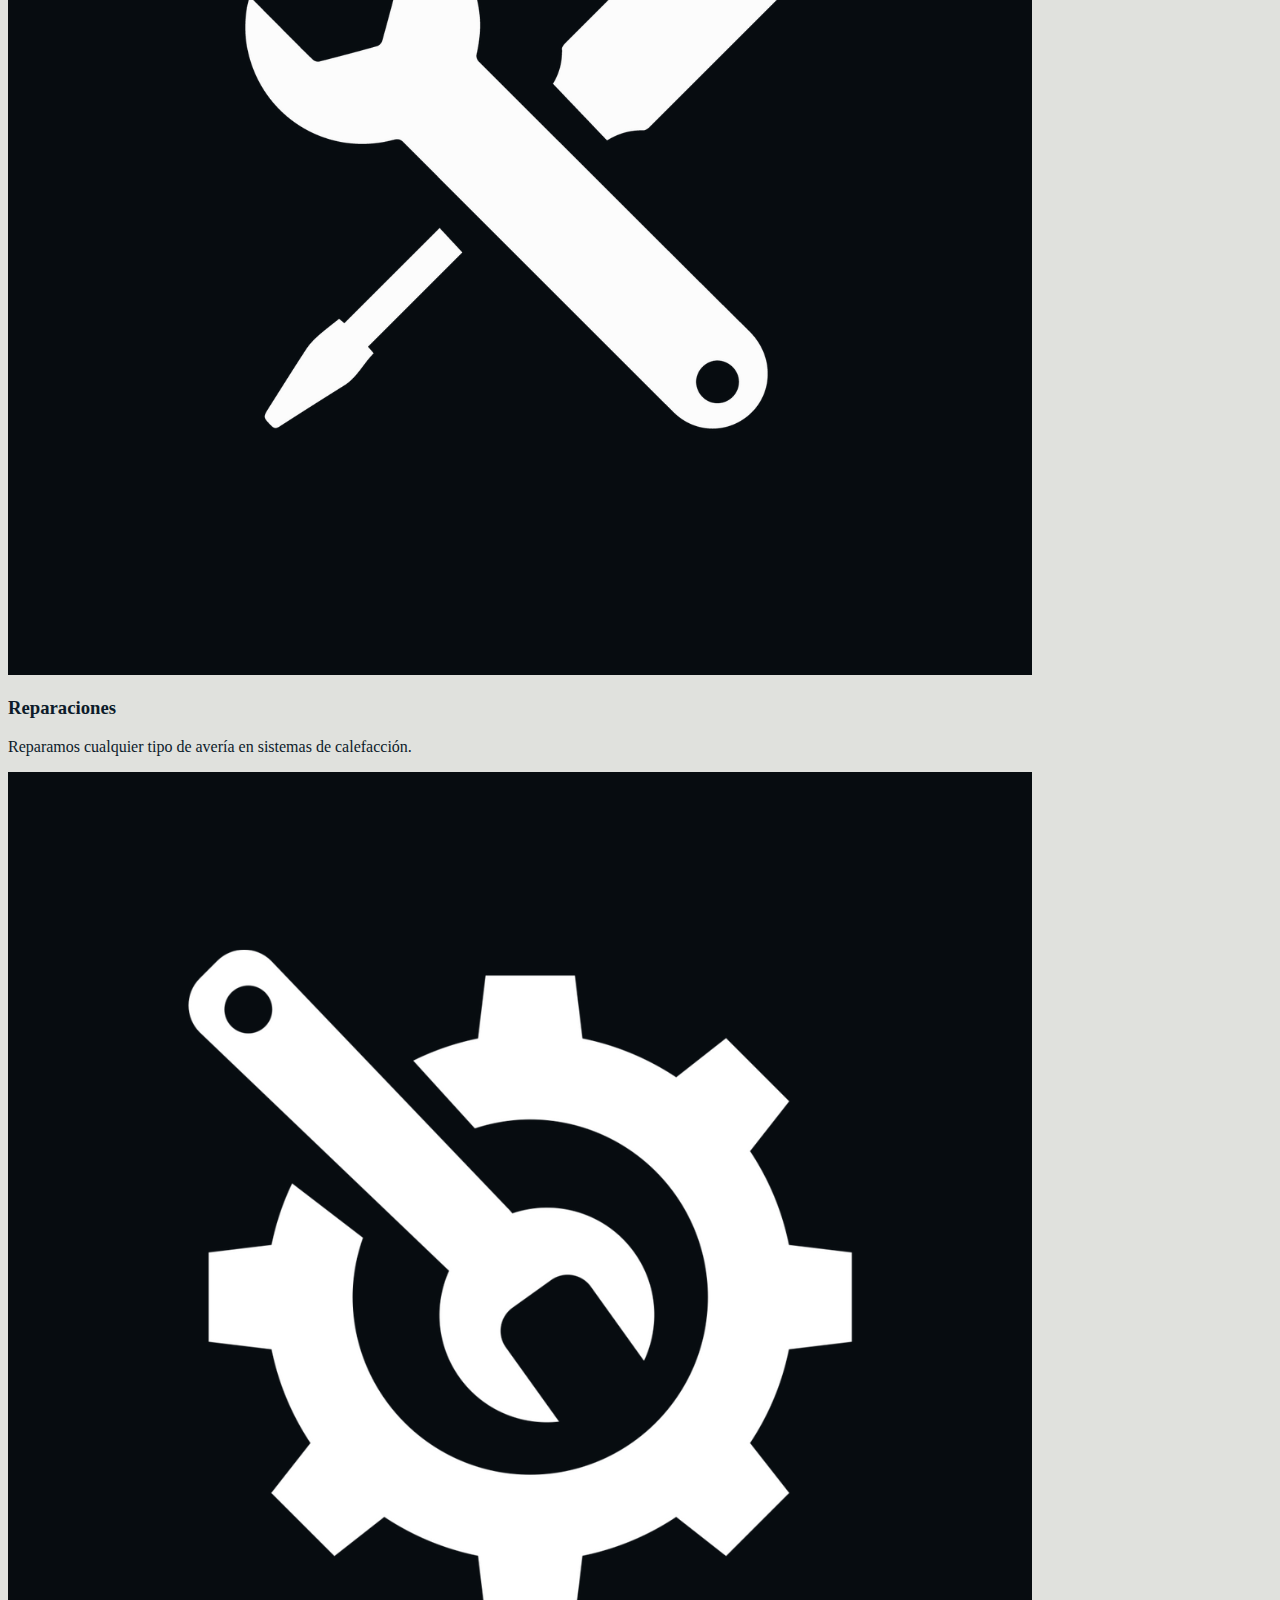
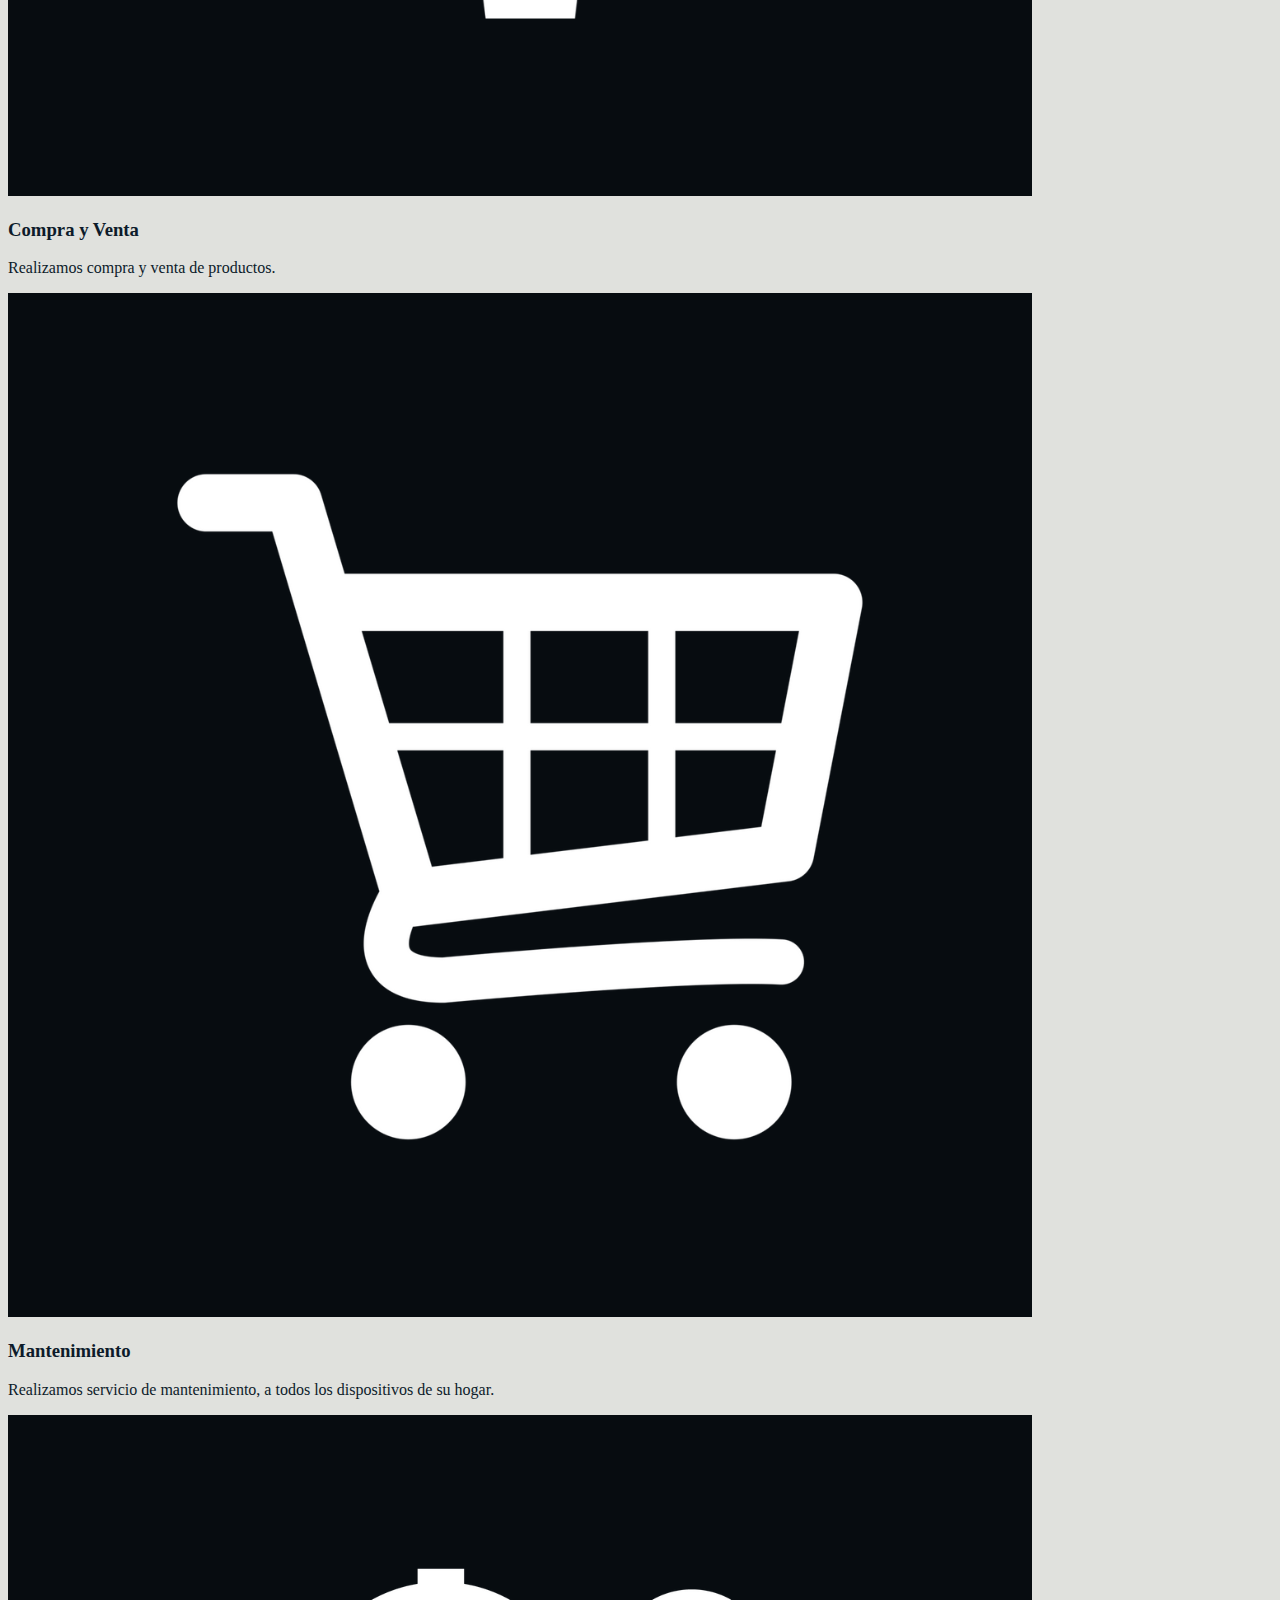
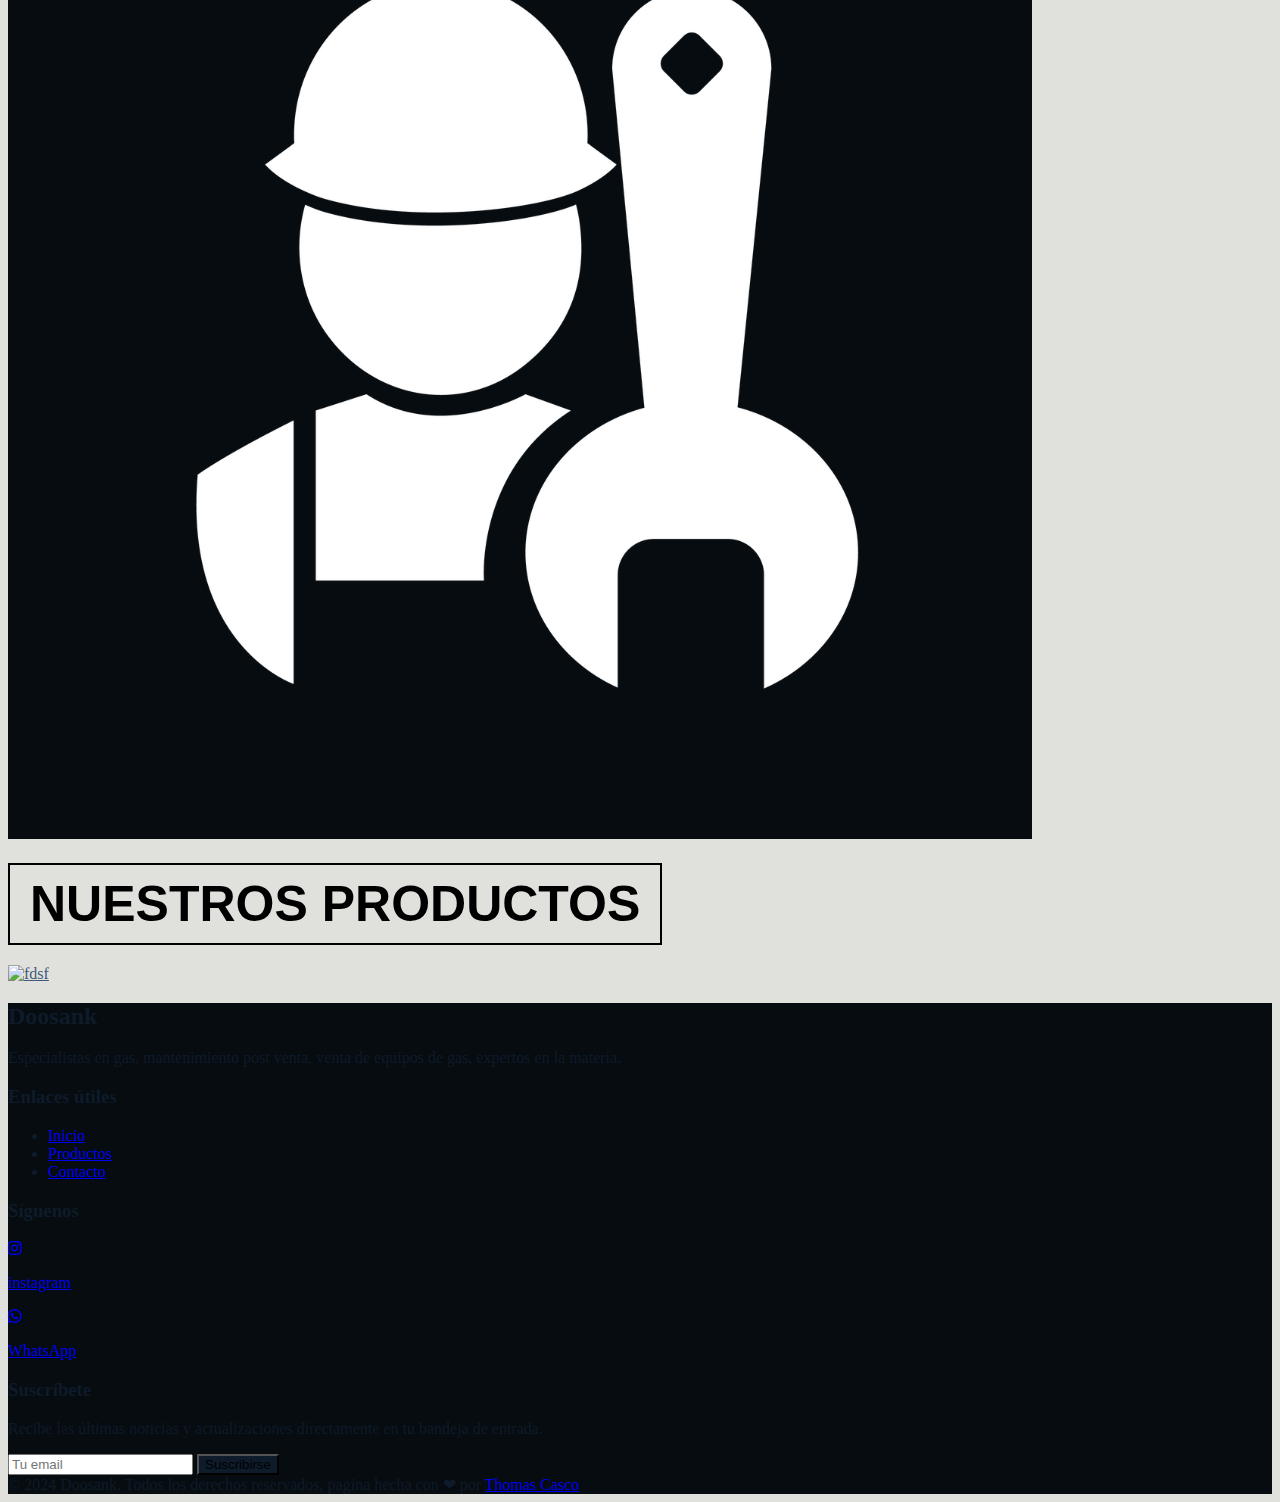
==== commit aa1d9458: "Update index.html" ====
--- a/index.html
+++ b/index.html
@@ -180,7 +180,7 @@
       
           <!-- Derechos de autor -->
           <div class="text-center text-gray-500 mt-8">
-            &copy; 2024 Doosank. Todos los derechos reservados, pagina hecha con ❤ por <a href="https://www.linkedin.com/in/thom%C3%A1s-casco-43b4491a3/" class="text-blue-400 hover:text-blue-200 transition"></a>
+            &copy; 2024 Doosank. Todos los derechos reservados, pagina hecha con ❤ por <a href="https://www.linkedin.com/in/thom%C3%A1s-casco-43b4491a3/" class="text-blue-400 hover:text-blue-200 transition">Thomas Casco</a>
           </div>
         </div>
       </footer>
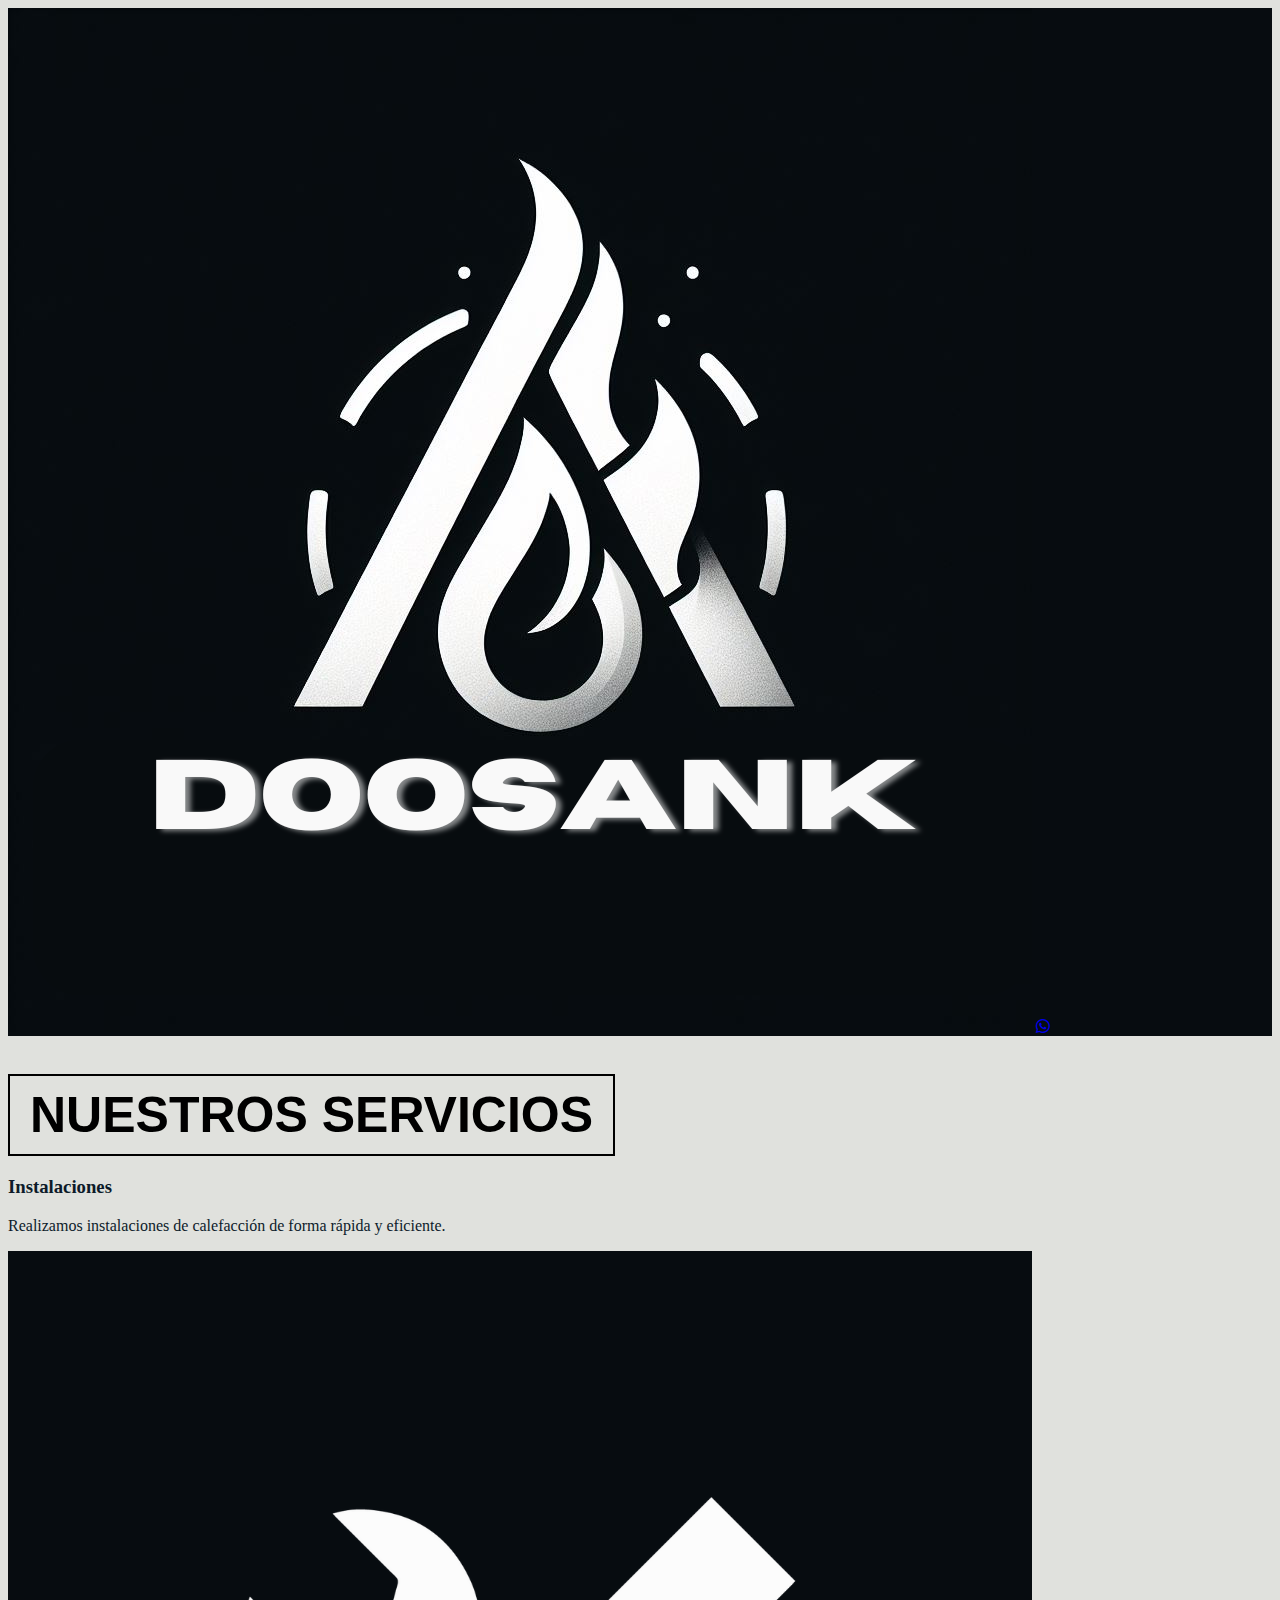
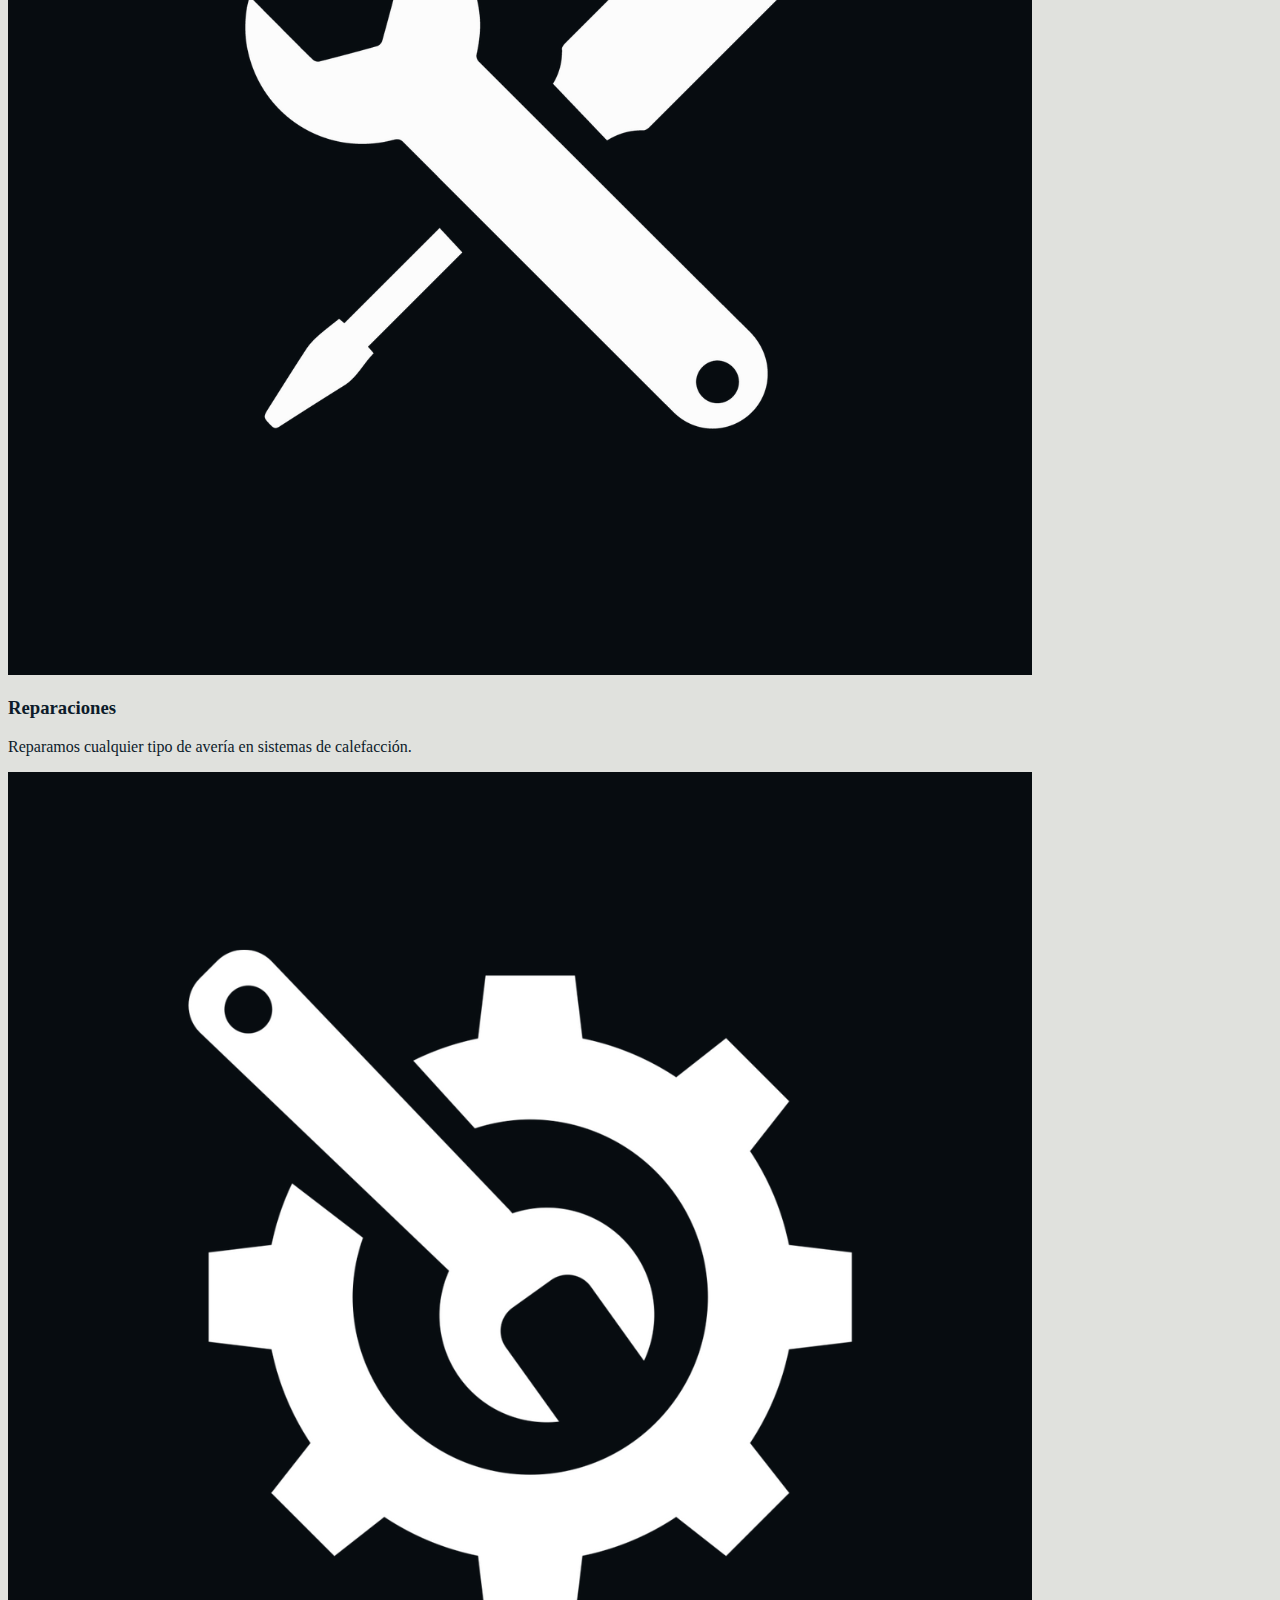
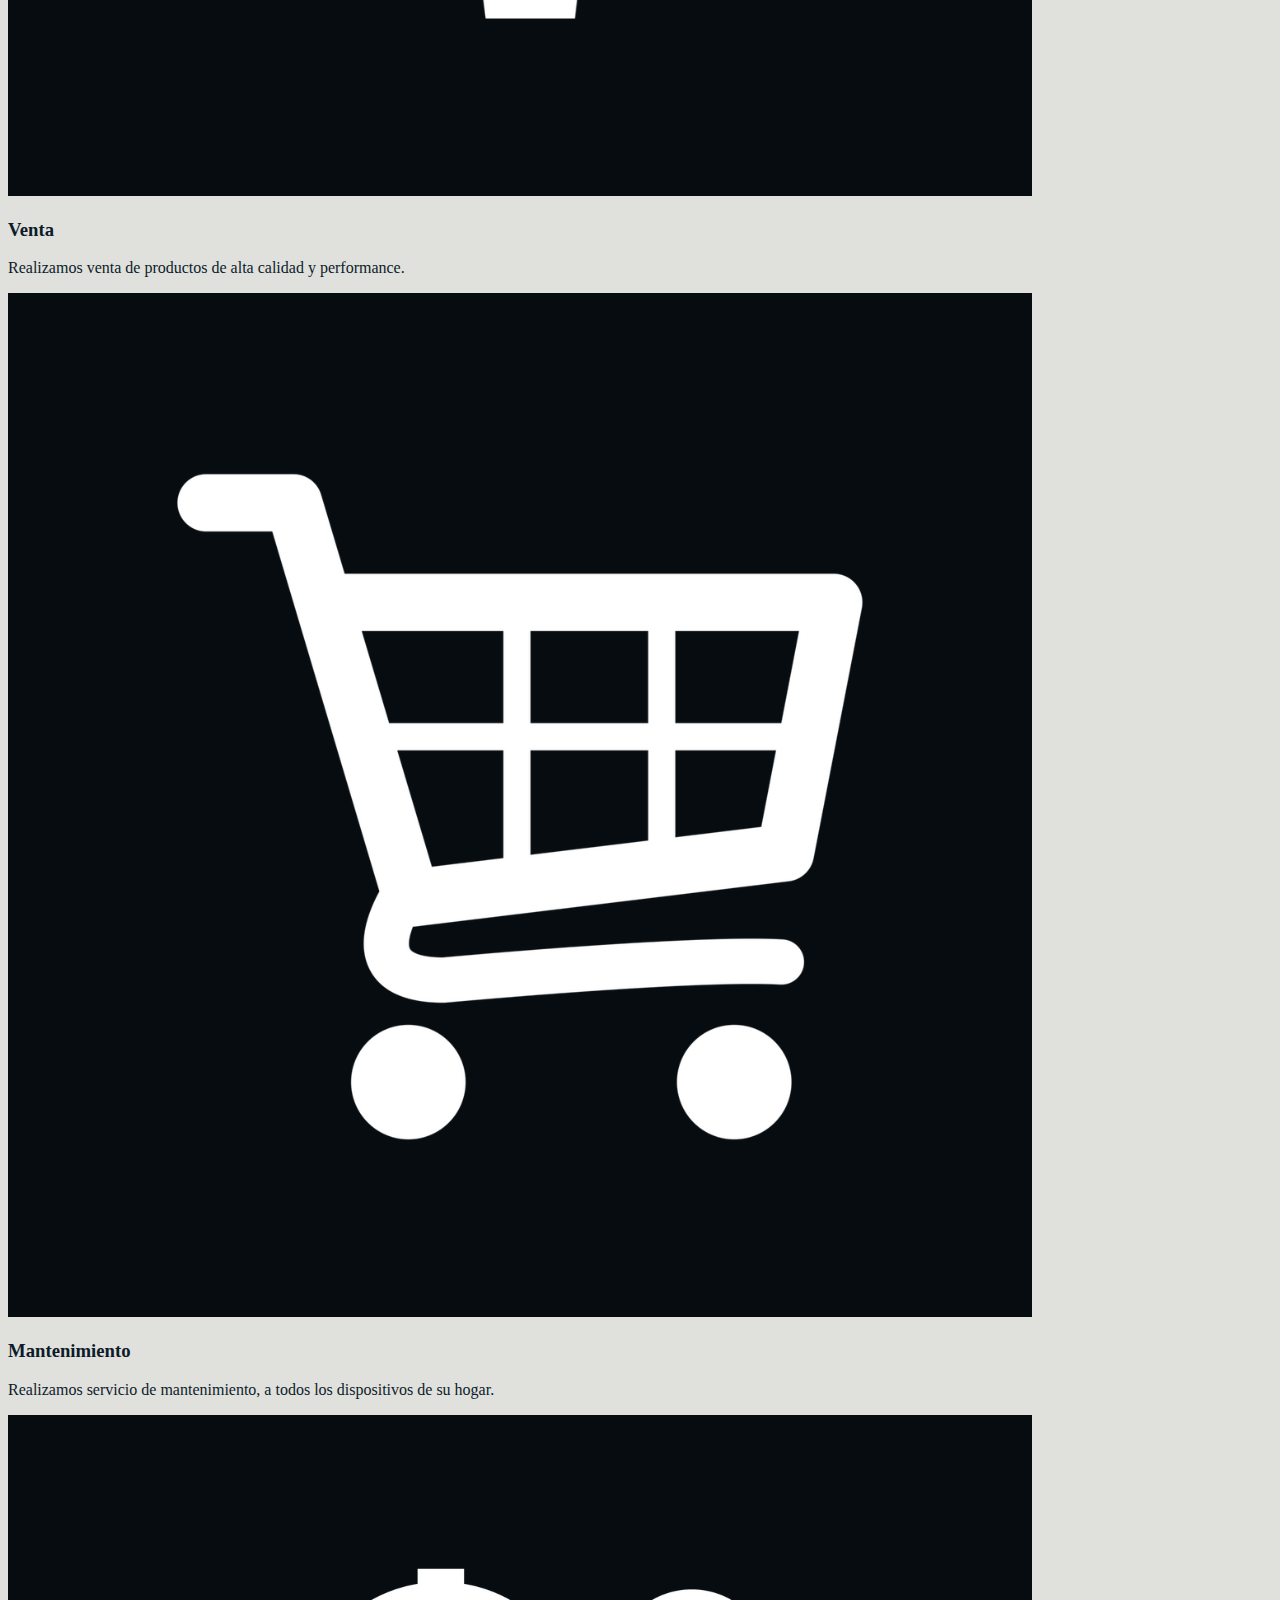
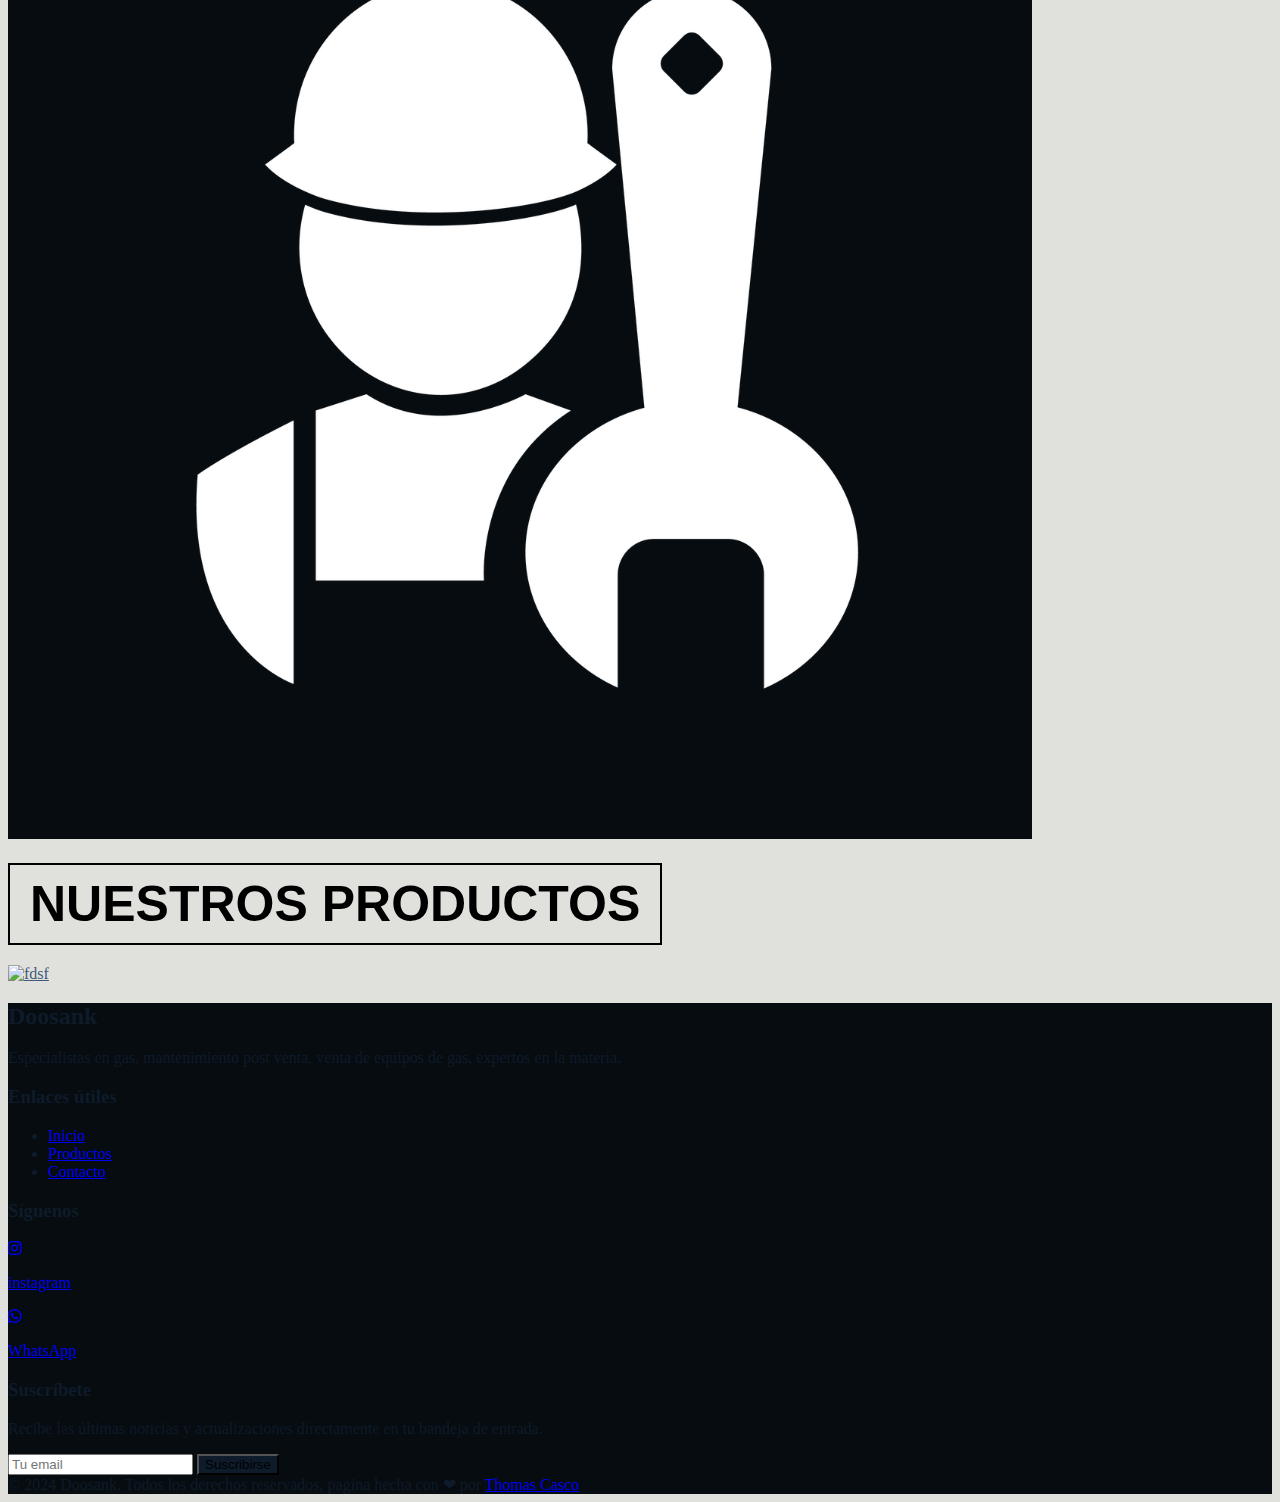
==== commit 148878c0: "Add a few changes in the main page" ====
--- a/index.html
+++ b/index.html
@@ -102,8 +102,8 @@
                 </div>
                 <div class="card bg-white p-4 rounded-lg shadow-md flex flex-col justify-between">
                     <div>
-                        <h3 class="text-xl font-semibold mb-2">Compra y Venta</h3>
-                        <p class="text-gray-700">Realizamos compra y venta de productos.</p>
+                        <h3 class="text-xl font-semibold mb-2">Venta</h3>
+                        <p class="text-gray-700">Realizamos venta de productos de alta calidad y performance.</p>
                     </div>
                     <!-- Aquí puedes poner la imagen para Compra y Venta -->
                     <img src="./src/img/4.png" alt="Compra y Venta" class="mt-4 rounded-lg h-48 sm:h-auto w-full object-cover">
@@ -157,7 +157,7 @@
             <div class="w-full md:w-1/4 mb-6 md:mb-0">
                 <h3 class="text-xl font-semibold mb-4">Síguenos</h3>
                 <div class="flex flex-col space-y-4">
-                <a href="https://www.instagram.com" class="text-gray-400 hover:text-gray-200 transition">
+                <a href="https://www.instagram.com/doosank/" class="text-gray-400 hover:text-gray-200 transition">
                     <i class="fab fa-instagram text-2xl"></i><p>instagram</p> <!-- Se agrega text-2xl para aumentar el tamaño del ícono -->
                 </a>
                 <a href="https://wa.me/1133349849" class="text-gray-400 hover:text-gray-200 transition">
